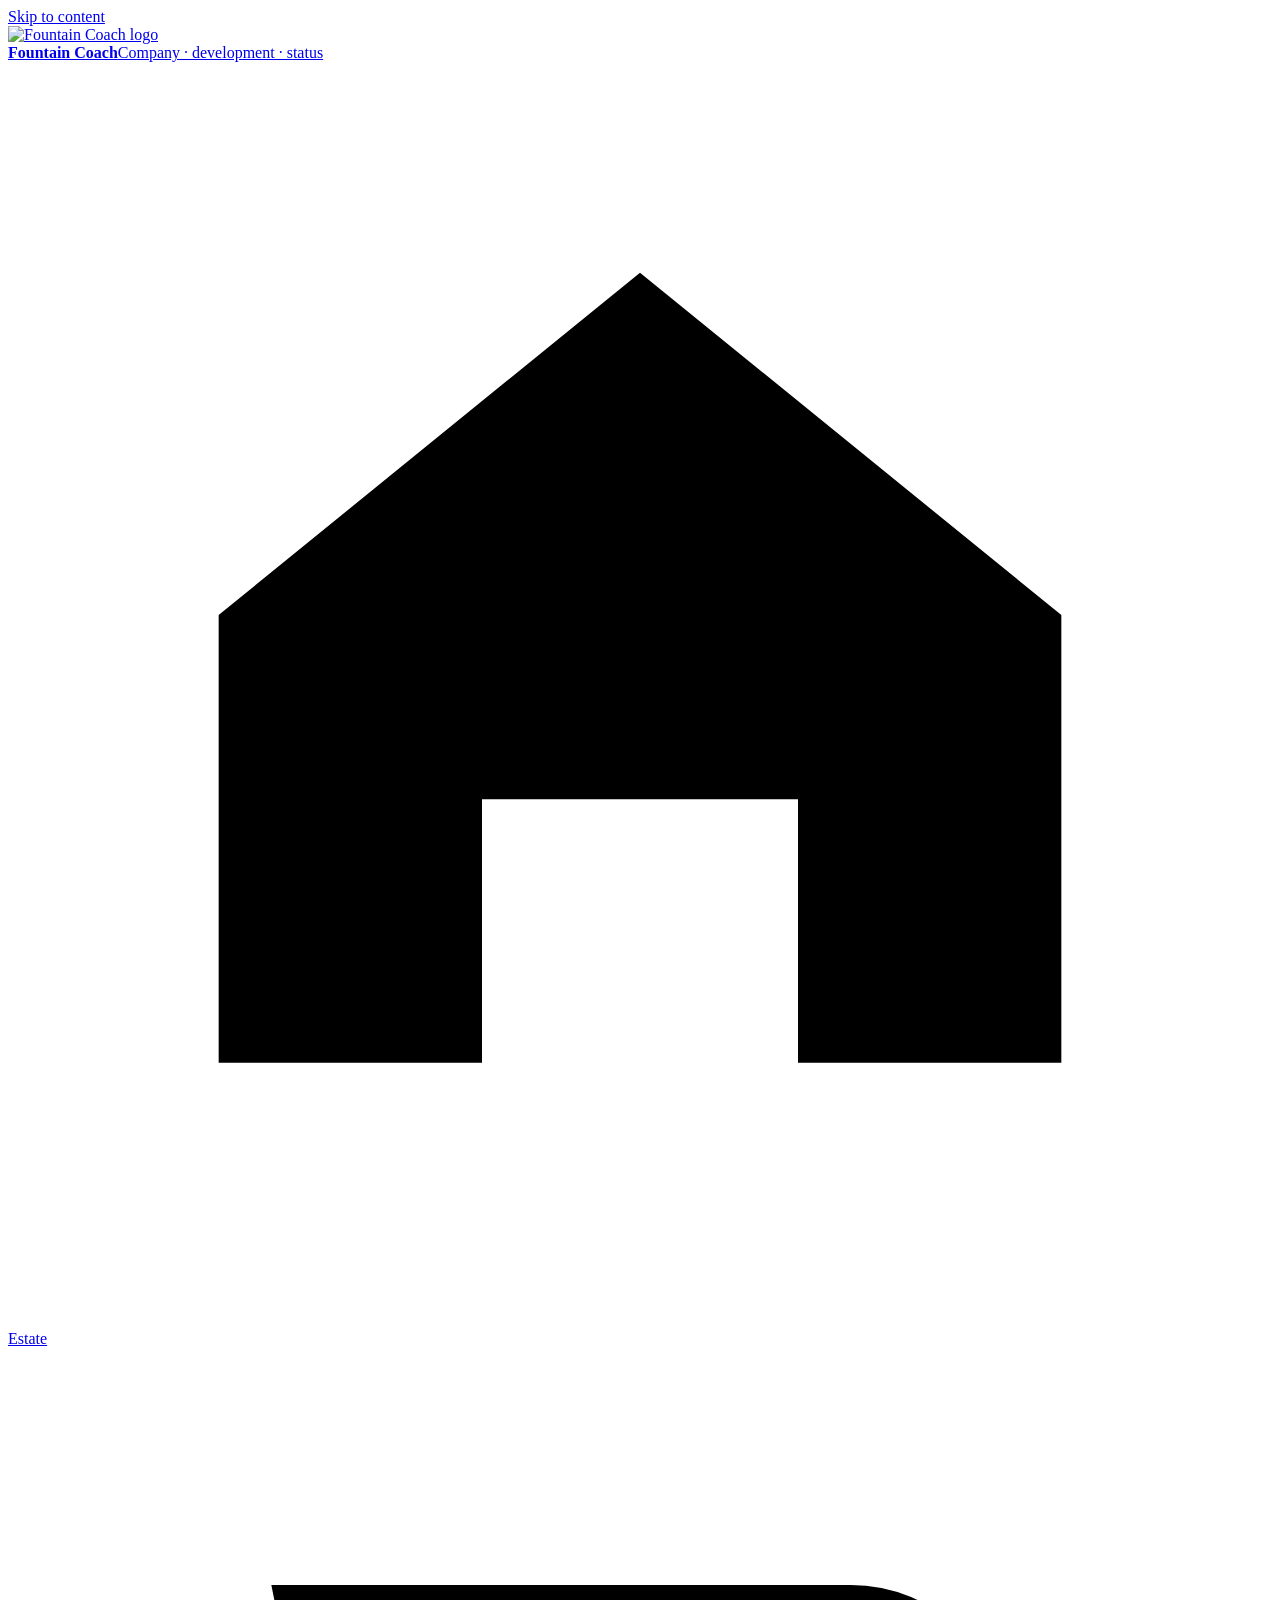
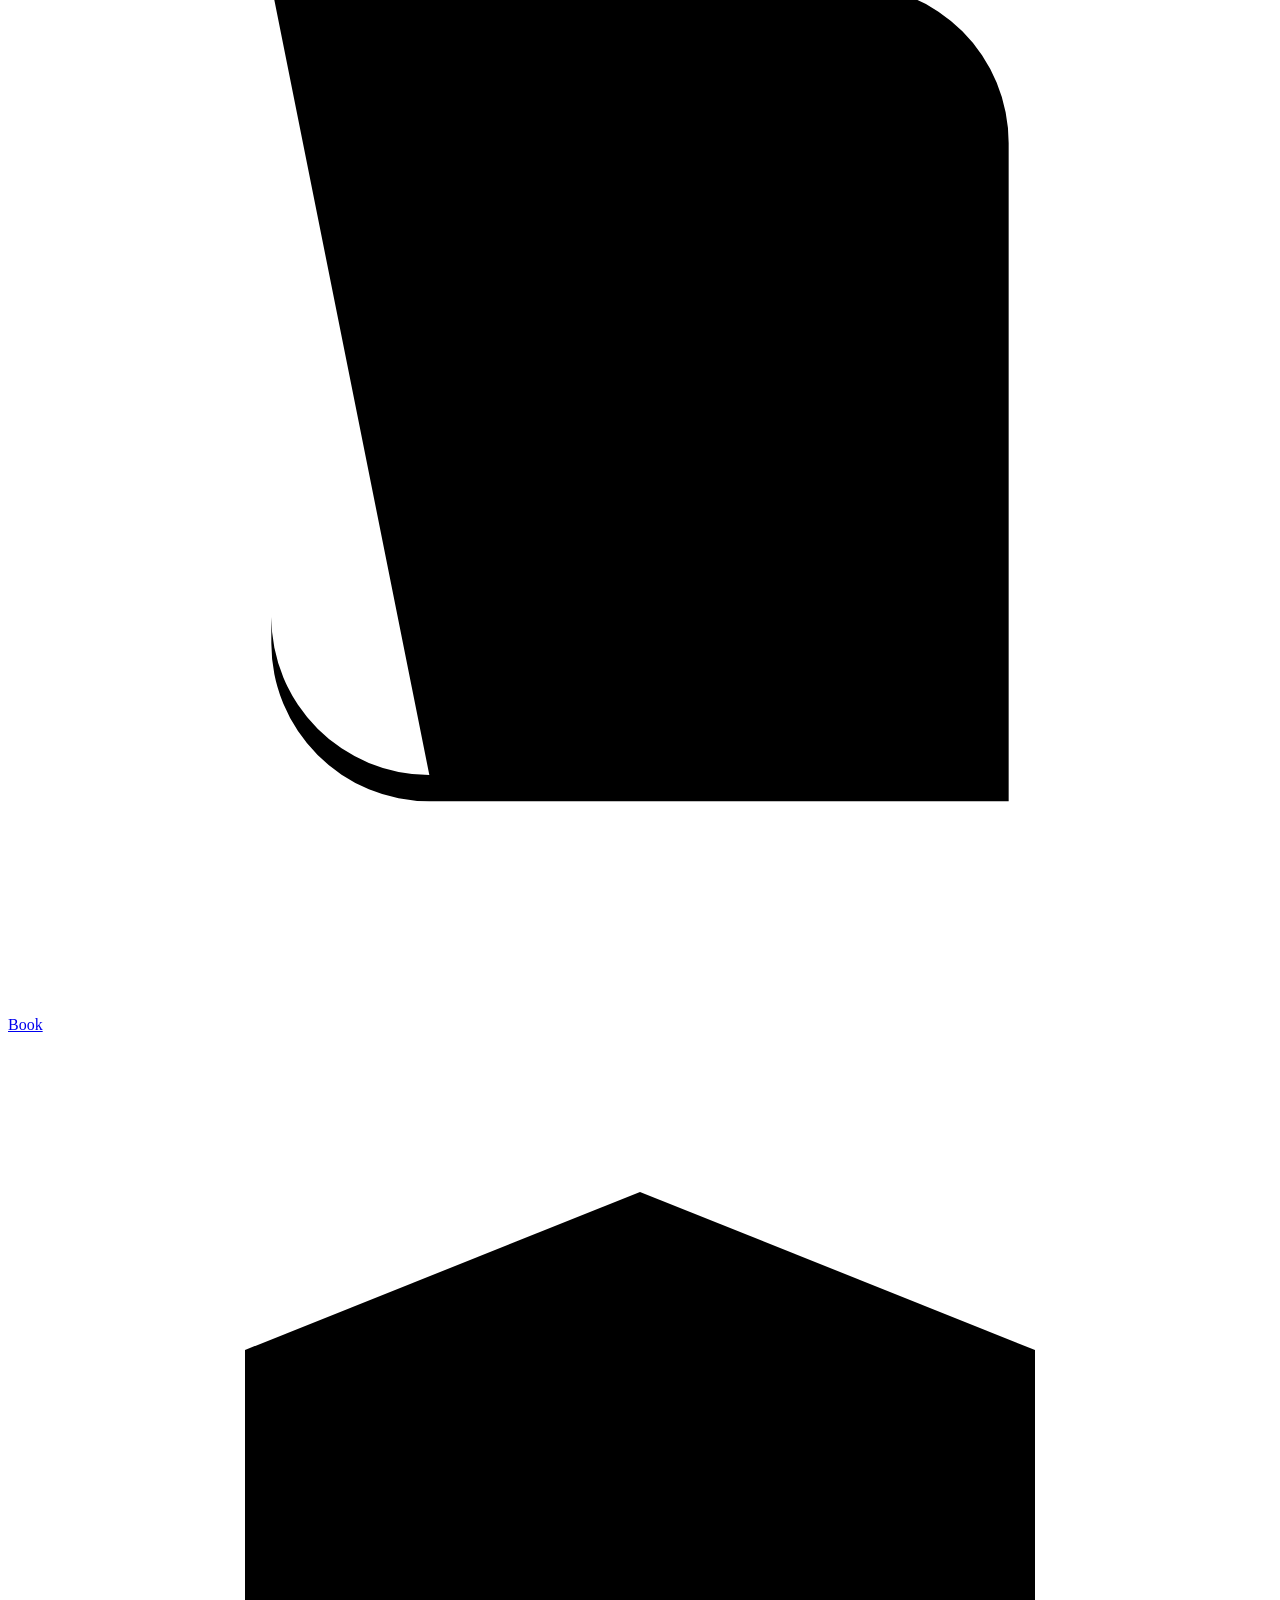
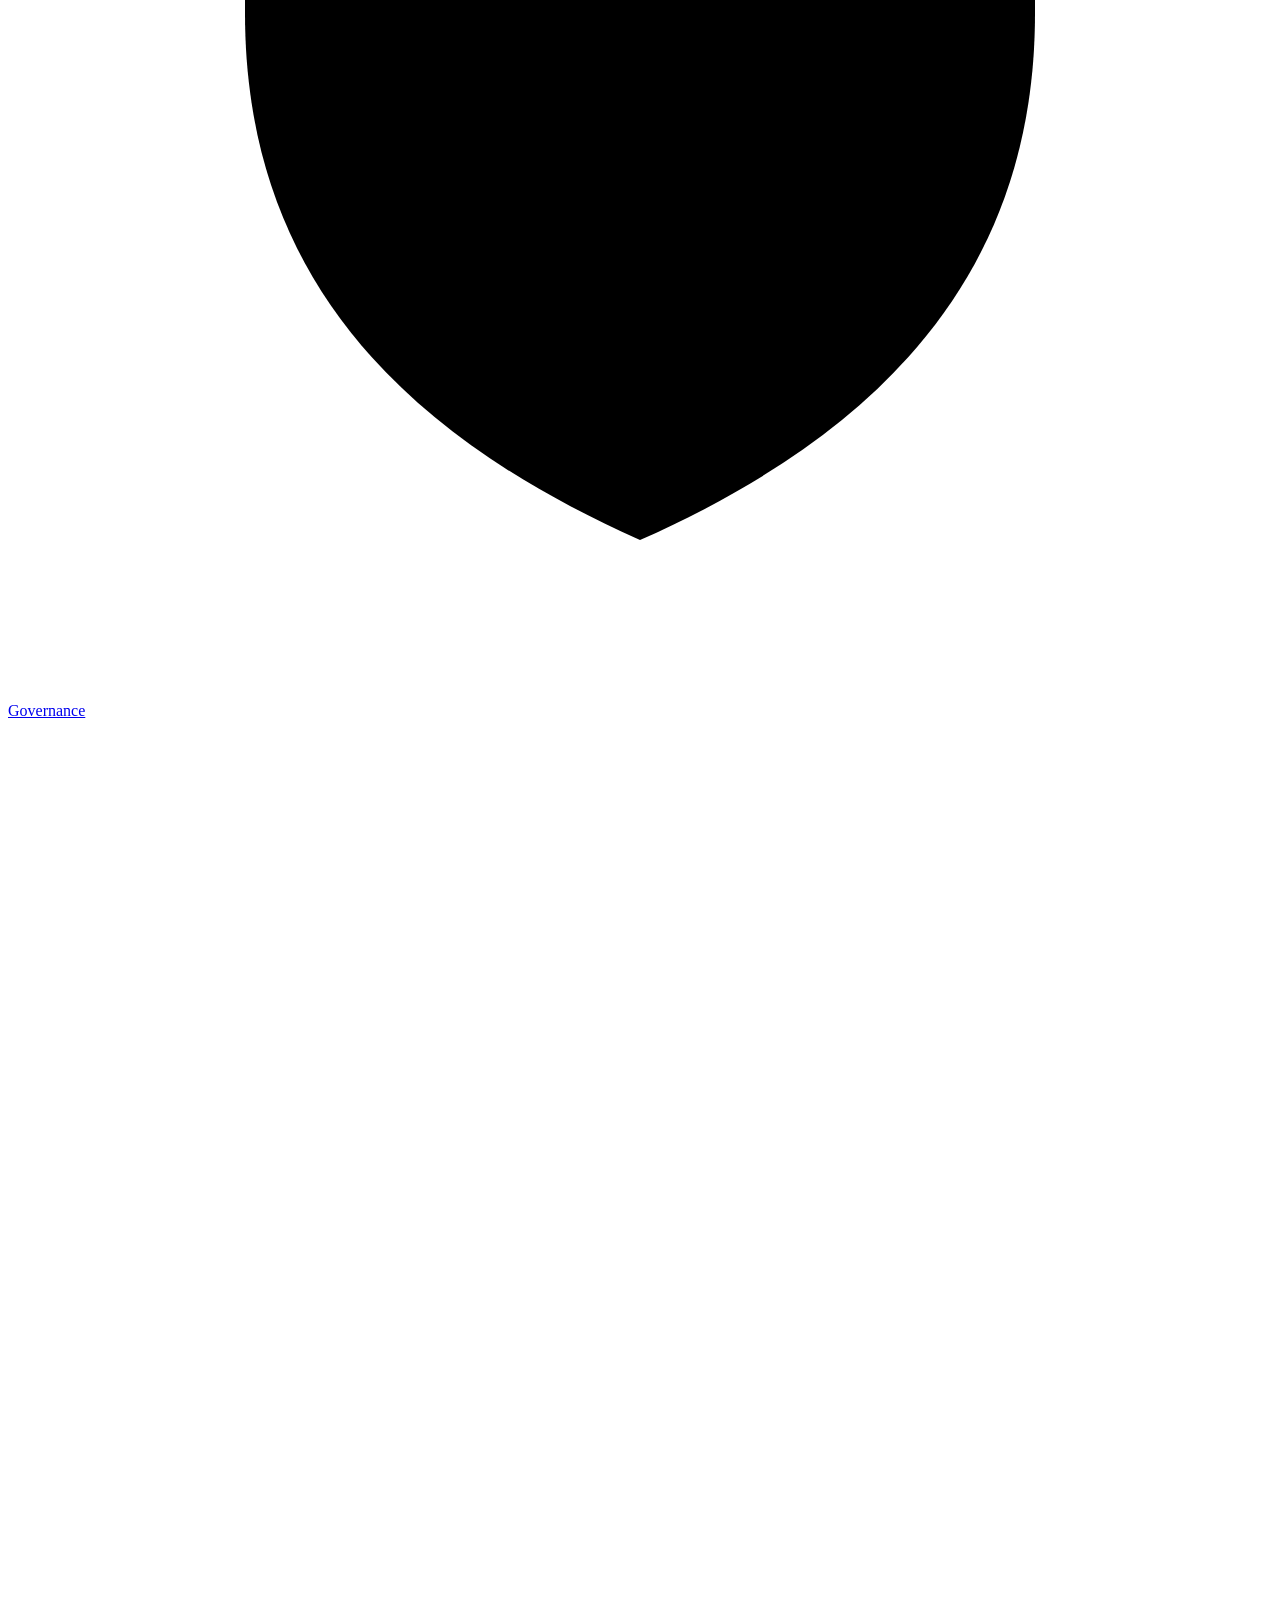
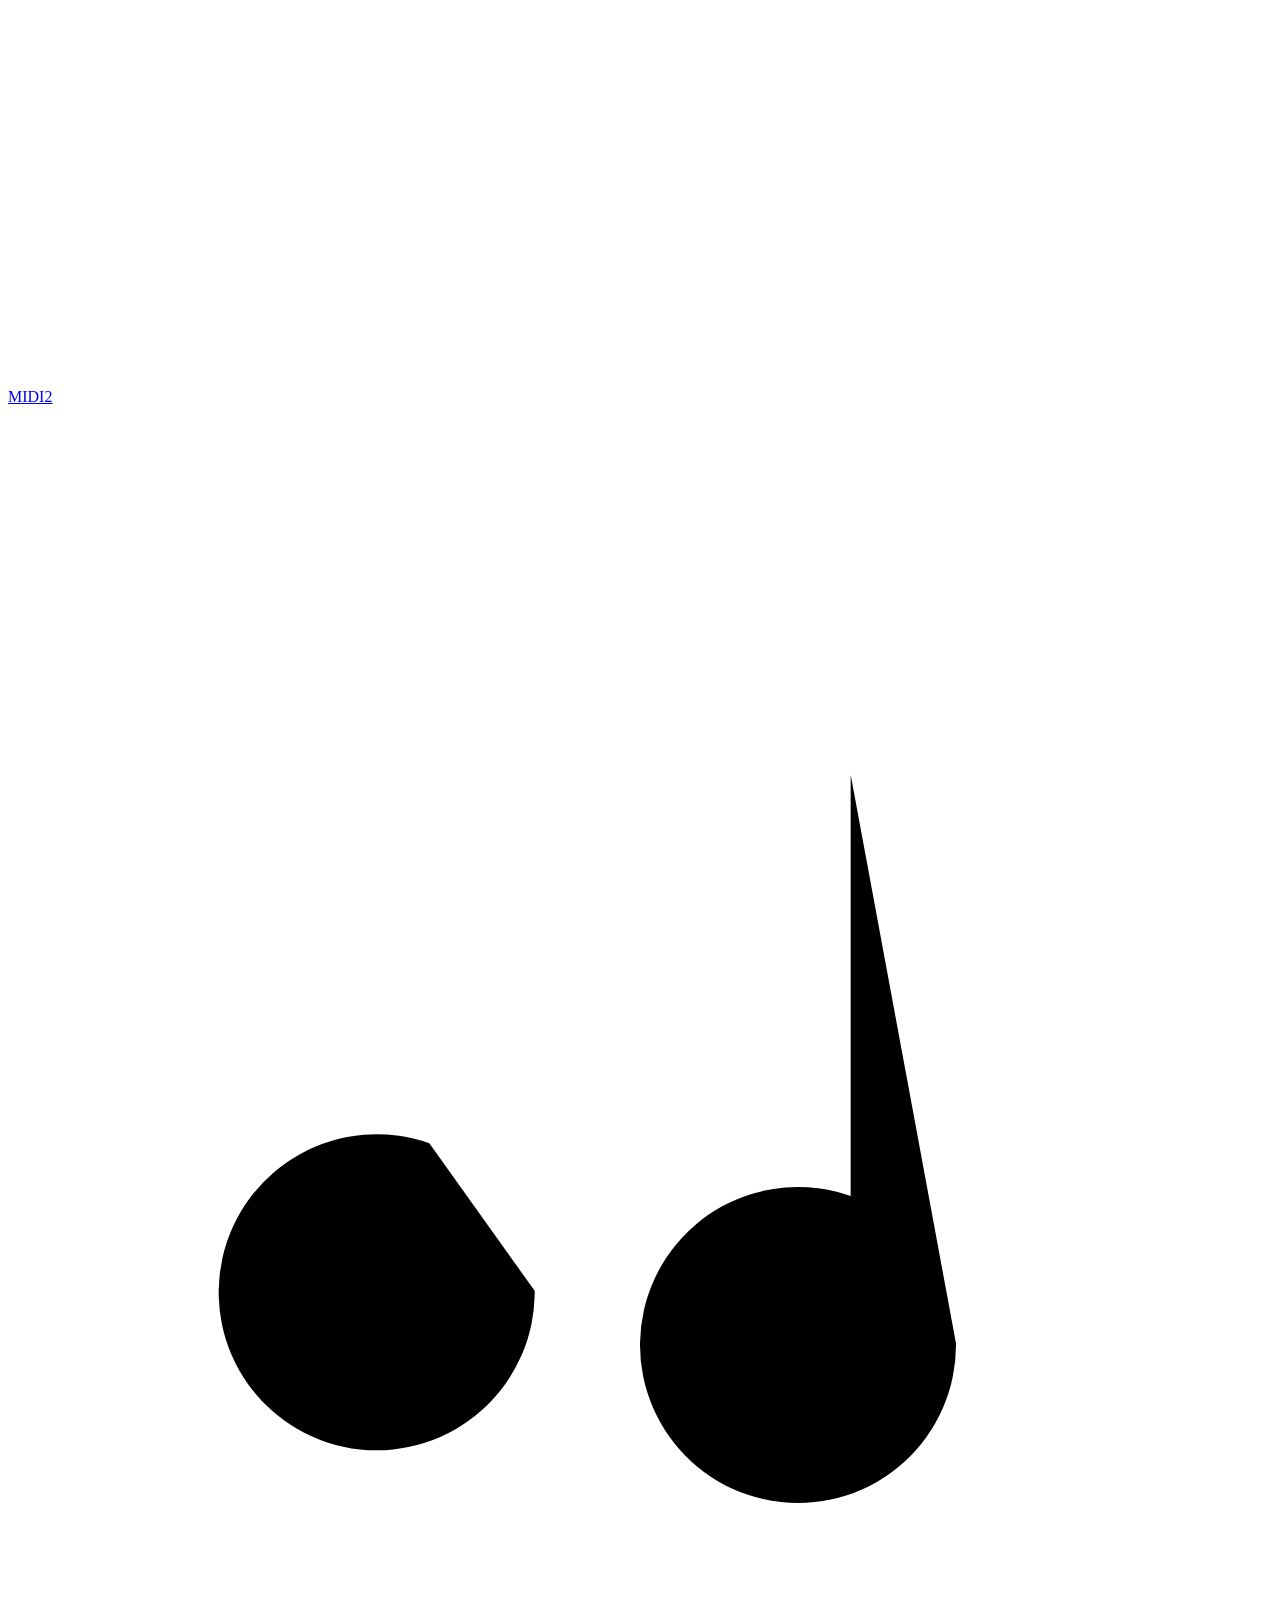
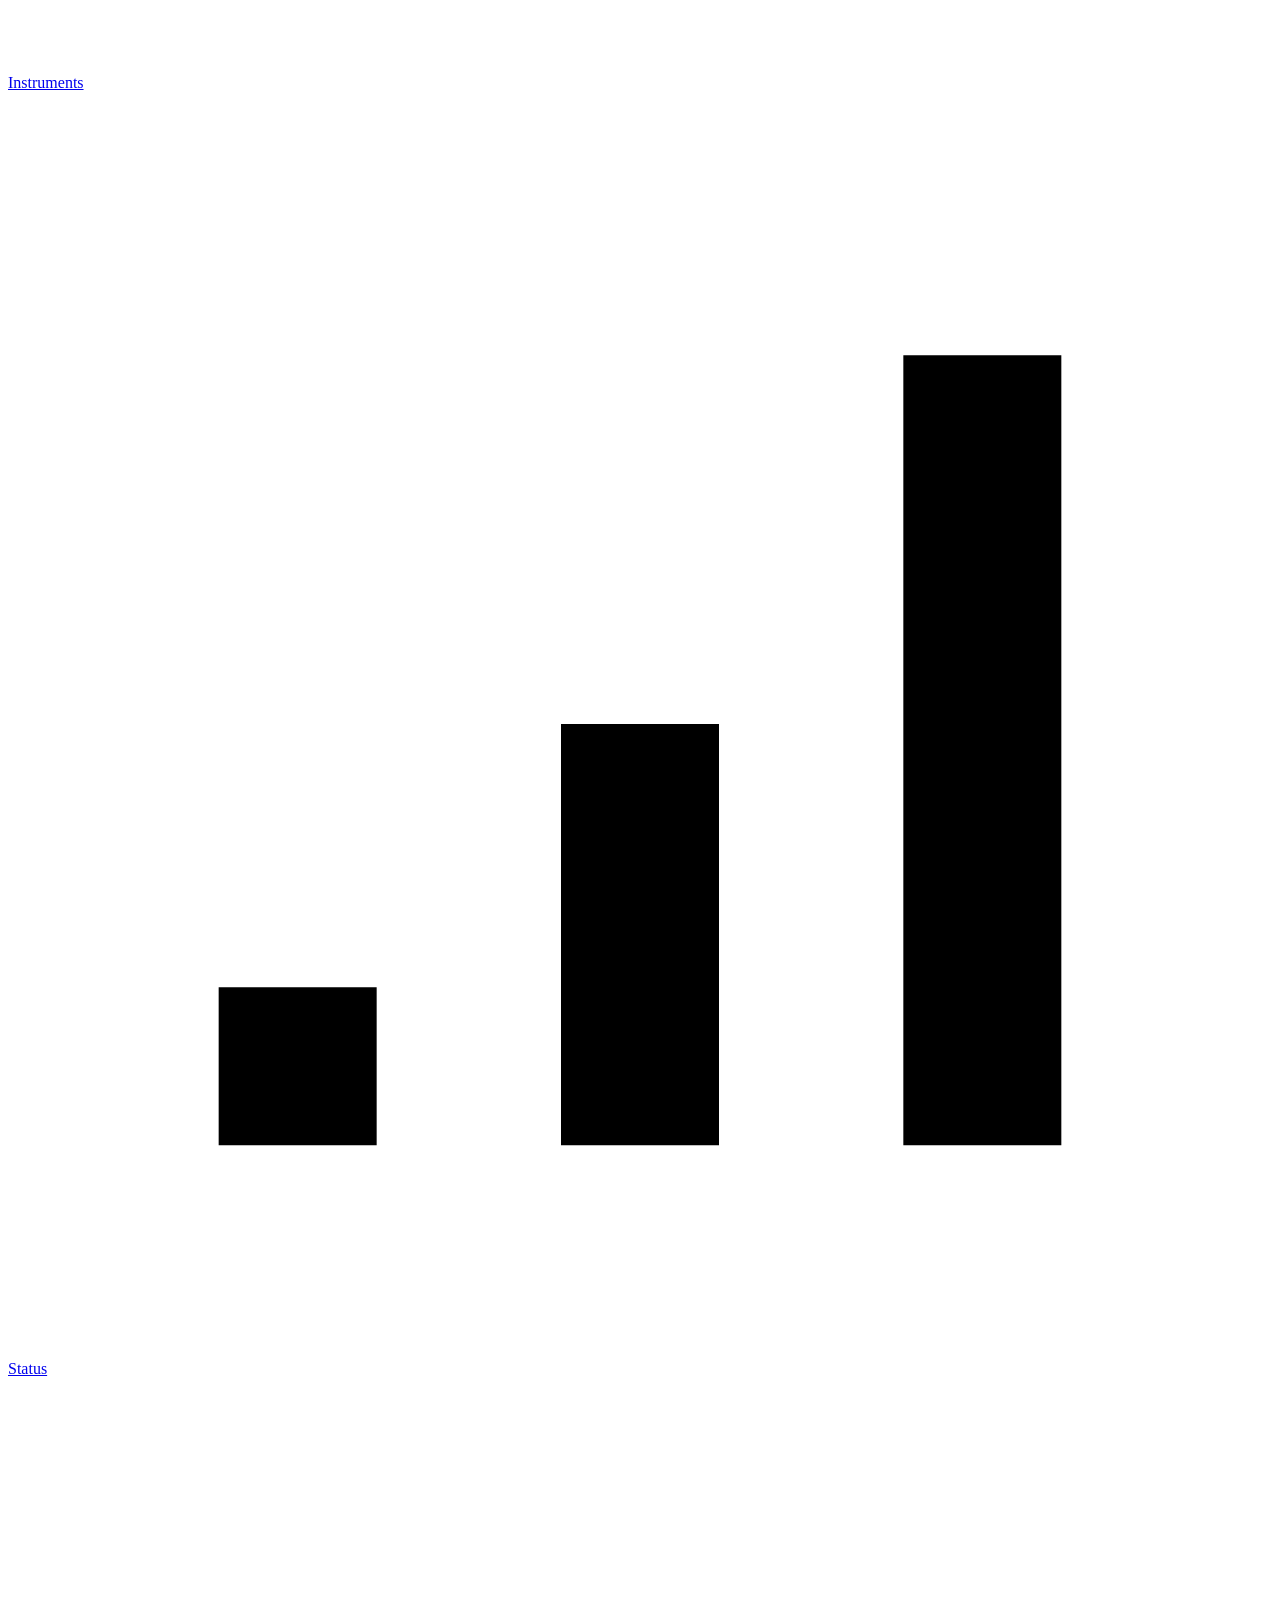
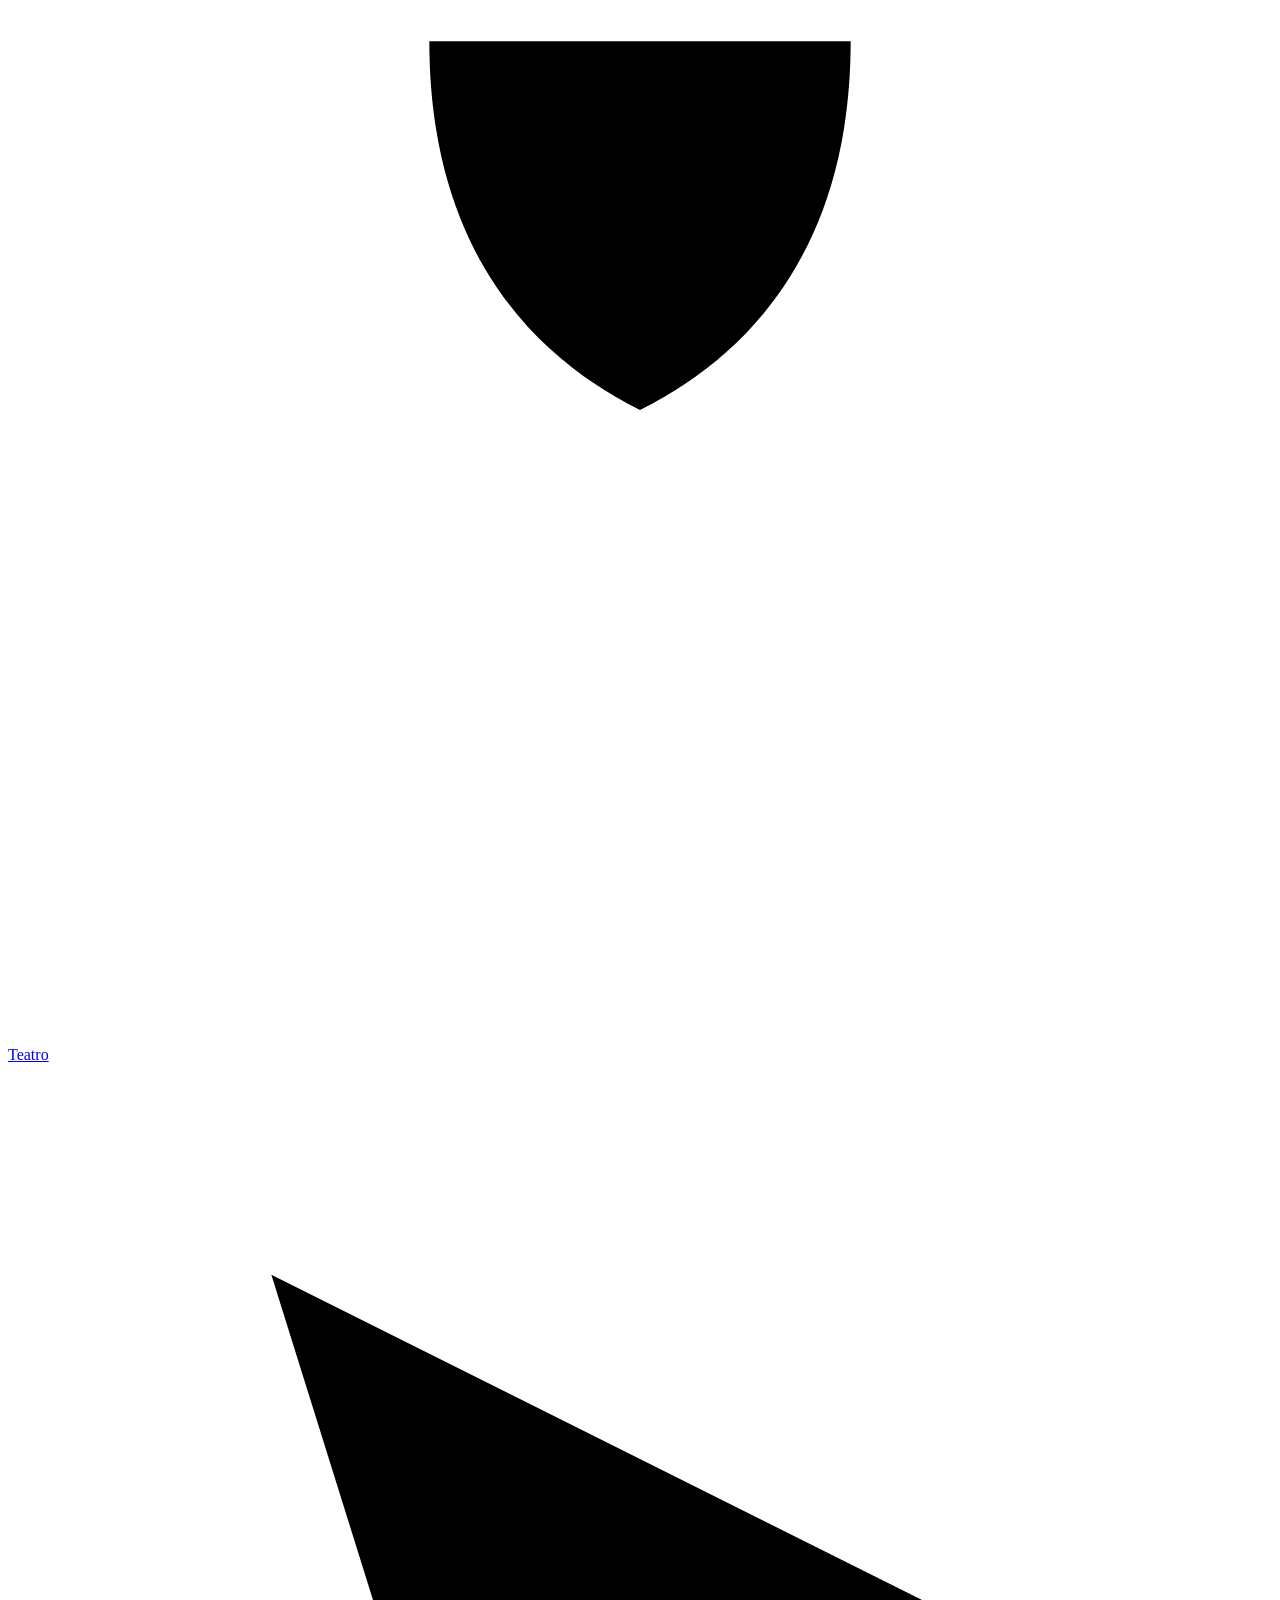
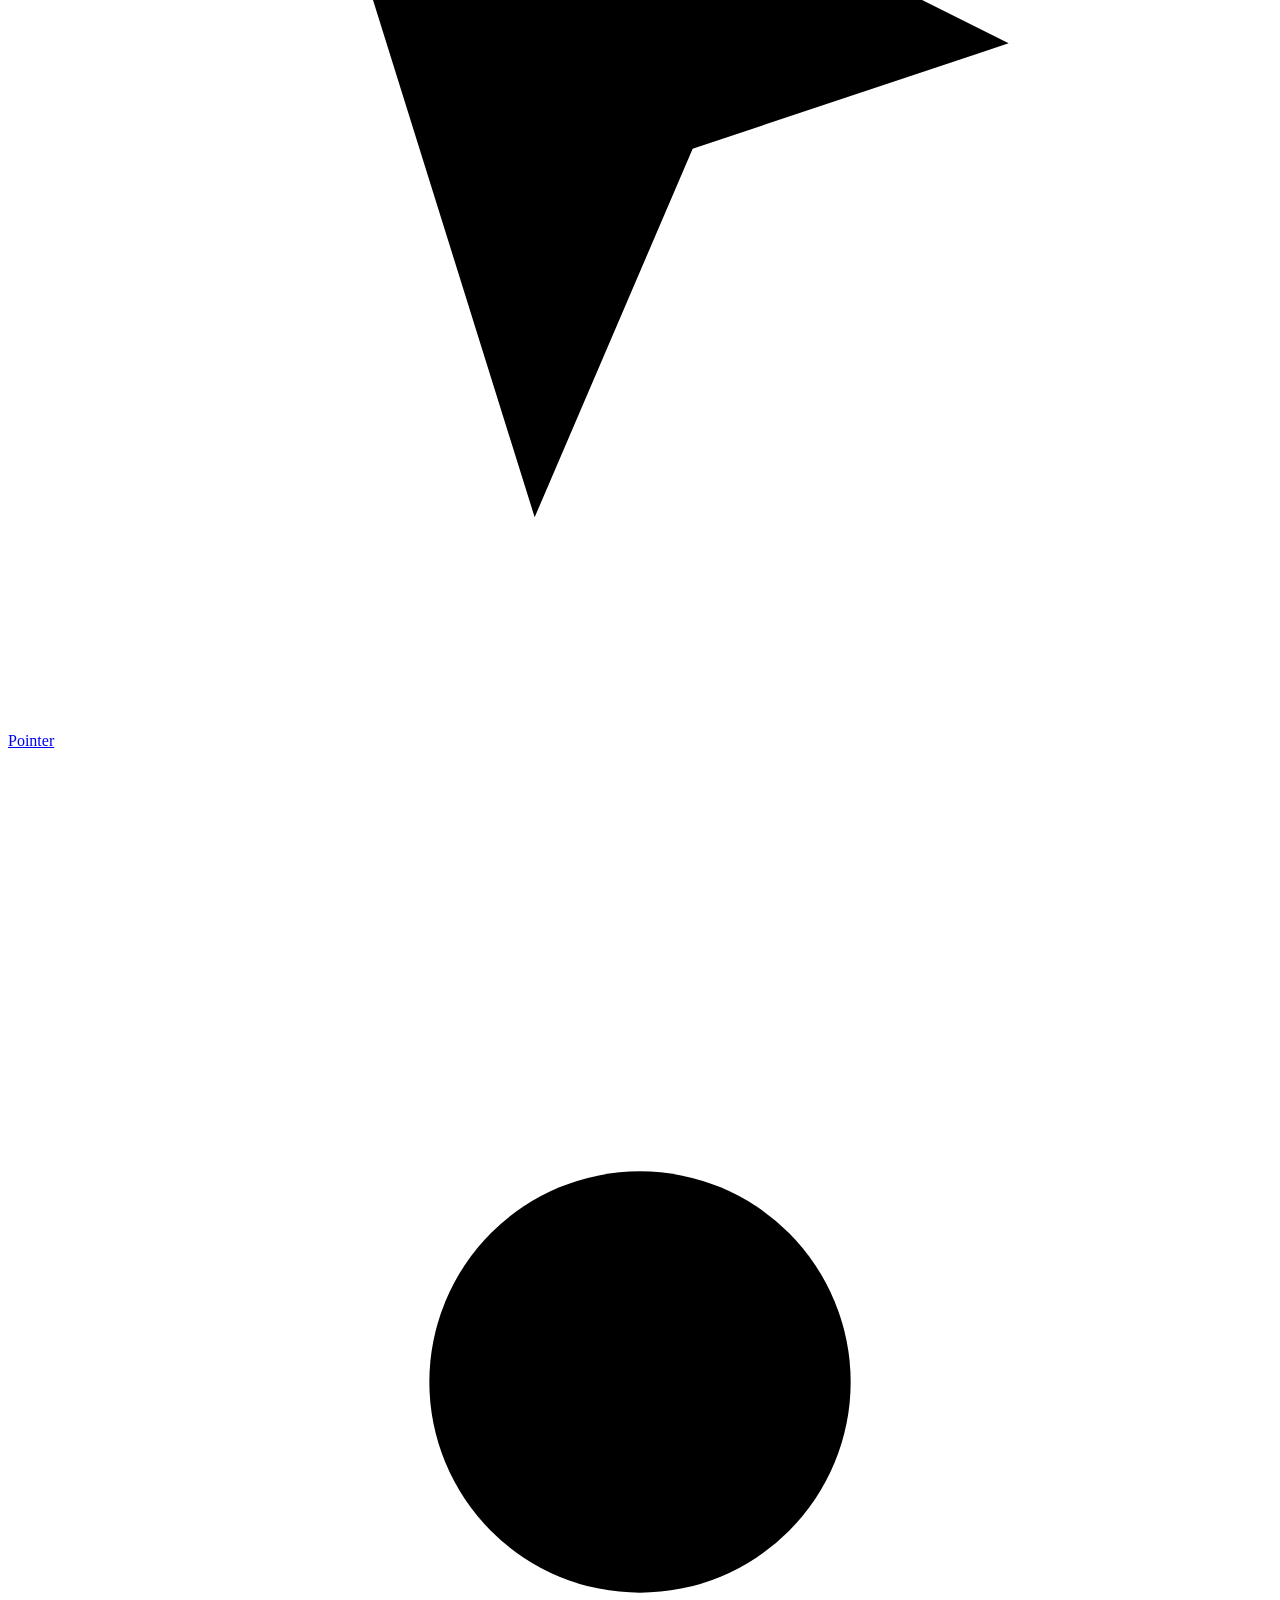
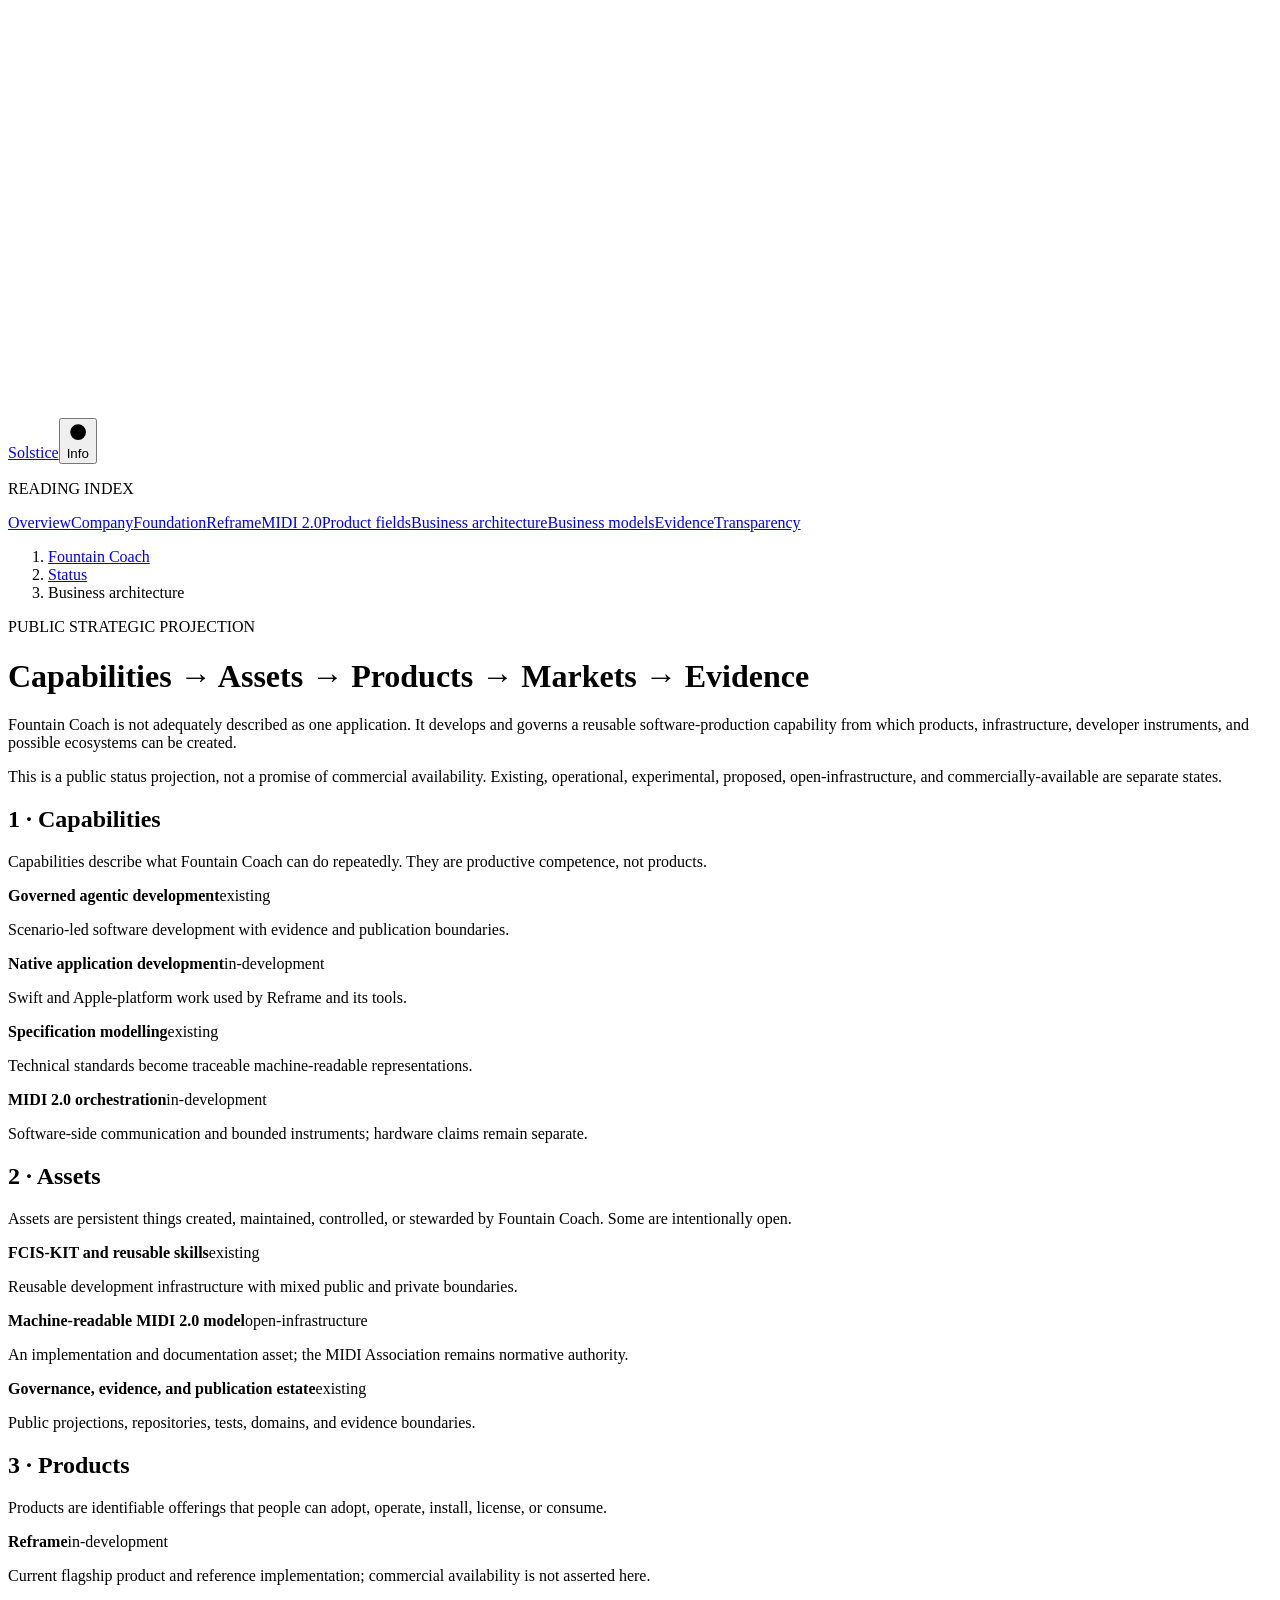
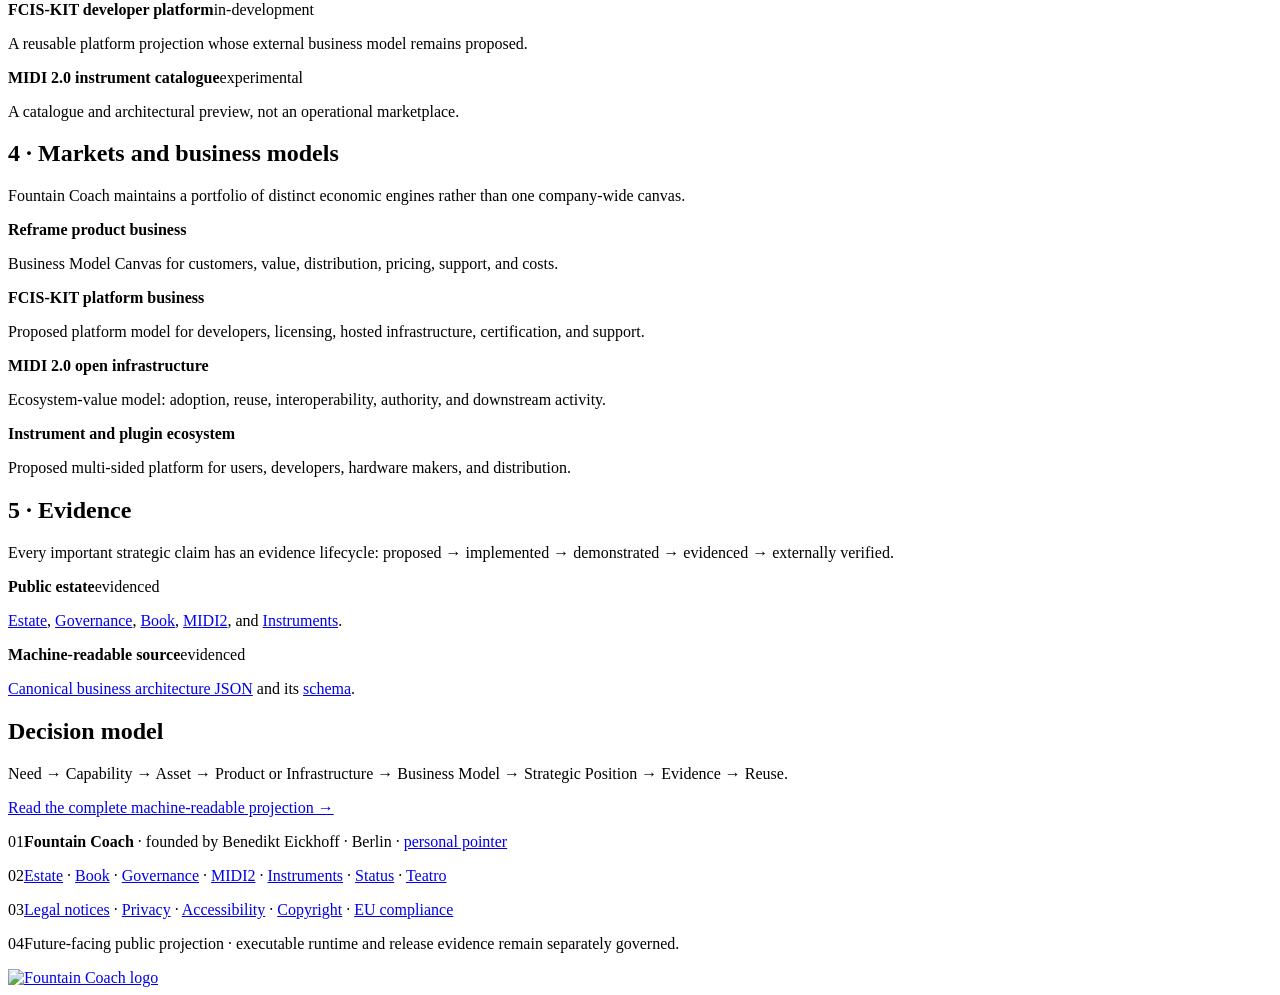
==== site/business-architecture/index.html @ 941cd20b "feat(status): admit complete live-exact public domain edition" ====
<!doctype html><html lang="en"><head><meta charset="utf-8"><meta name="viewport" content="width=device-width,initial-scale=1"><meta name="color-scheme" content="light dark"><meta name="publisher" content="Fountain Coach"><meta name="fountain:publication-role" content="company and legal context"><meta name="fountain:publication-state" content="published public projection"><meta property="og:image" content="https://status.fountain.coach/assets/status-screenplay-plate.svg"><meta property="og:image:alt" content="Fountain Coach logo"><meta property="og:image:width" content="1200"><meta property="og:image:height" content="630"><meta name="twitter:image" content="https://status.fountain.coach/assets/status-screenplay-plate.svg"><title>Business architecture · Fountain Coach</title><meta name="description" content="English strategic business architecture of Fountain Coach."><link rel="canonical" href="https://status.fountain.coach/business-architecture/"><link rel="stylesheet" href="/assets/status.css">  <link rel="stylesheet" href="/assets/estate-core.css">
  <script src="/assets/estate-core.js" defer></script>
</head><body><a class="skip-link" href="#main">Skip to content</a><header class="site-header"><a class="brand" href="/"><img src="/assets/fountain-coach-logo-transparent.png" alt="Fountain Coach logo" class="brand-logo"><div><strong>Fountain Coach</strong><span>Company · development · status</span></div></a><nav class="estate-nav" aria-label="Fountain Coach publication estate"><a class="estate-icon" data-estate-id="estate" href="https://fountain.coach/" aria-label="Estate"><svg viewBox="0 0 24 24" class="estate-symbol" data-icon-variant="outline-regular-medium" aria-hidden="true"><path d="M4 10.5 12 4l8 6.5v8.5h-5v-5H9v5H4z"/></svg><span>Estate</span></a><a class="estate-icon" data-estate-id="book" href="https://book.fountain.coach/" aria-label="Book"><svg viewBox="0 0 24 24" class="estate-symbol" data-icon-variant="outline-regular-medium" aria-hidden="true"><path d="M5 4.5h11a3 3 0 0 1 3 3V20H8a3 3 0 0 1-3-3V4.5Zm0 0v12a3 3 0 0 0 3 3"/></svg><span>Book</span></a><a class="estate-icon" data-estate-id="governance" href="https://governance.fountain.coach/" aria-label="Governance"><svg viewBox="0 0 24 24" class="estate-symbol" data-icon-variant="outline-regular-medium" aria-hidden="true"><path d="M12 3 4.5 6v5c0 5 3 8 7.5 10 4.5-2 7.5-5 7.5-10V6L12 3Z"/></svg><span>Governance</span></a><a class="estate-icon" data-estate-id="midi2" href="https://midi2.fountain.coach/" aria-label="MIDI2"><svg viewBox="0 0 24 24" class="estate-symbol" data-icon-variant="outline-regular-medium" aria-hidden="true"><path d="M4 6h16M4 12h16M4 18h16M7 4v4m5 2v4m5 2v4"/></svg><span>MIDI2</span></a><a class="estate-icon" data-estate-id="instruments" href="https://instruments.fountain.coach/" aria-label="Instruments"><svg viewBox="0 0 24 24" class="estate-symbol" data-icon-variant="outline-regular-medium" aria-hidden="true"><path d="M8 4v10m0 0a3 3 0 1 0 2 2.8M8 7h8m0 0v8a3 3 0 1 0 2 2.8M16 7V4"/></svg><span>Instruments</span></a><a class="estate-icon" aria-current="page" data-estate-id="status" href="https://status.fountain.coach/" aria-label="Status"><svg viewBox="0 0 24 24" class="estate-symbol" data-icon-variant="outline-regular-medium" aria-hidden="true"><path d="M4 17h3v3H4zM10.5 12h3v8h-3zM17 5h3v15h-3z"/></svg><span>Status</span></a>
        <a class="estate-icon" data-estate-id="teatro" href="https://teatro.fountain.coach/" aria-label="Teatro"><svg viewBox="0 0 24 24" class="estate-symbol" data-icon-variant="outline-regular-medium" aria-hidden="true"><path d="M4 5h16M6 5v14m12-14v14M4 19h16M8 5c0 4 2 6 4 7 2-1 4-3 4-7"/></svg><span>Teatro</span></a><a class="estate-icon" data-estate-id="pointer" href="https://benedikt-eickhoff.de/" aria-label="Pointer"><svg viewBox="0 0 24 24" class="estate-symbol" data-icon-variant="outline-regular-medium" aria-hidden="true"><path d="m5 4 14 7-6 2-3 7L5 4Z"/></svg><span>Pointer</span></a><a class="estate-icon" data-estate-id="solstice" href="https://works.benedikt-eickhoff.de/solstice/" aria-label="Solstice — writing source"><svg viewBox="0 0 24 24" class="estate-symbol" data-icon-variant="outline-regular-medium" aria-hidden="true"><path d="M4 12h16M12 4v16M6.5 6.5l11 11m0-11-11 11"/><circle cx="12" cy="12" r="4"/></svg><span>Solstice</span></a><button type="button" class="estate-icon estate-info" aria-label="Info" title="Info" onclick="document.getElementById('footer').scrollIntoView({behavior:'smooth', block:'start'});"><svg viewBox="0 0 24 24" class="estate-symbol" data-icon-variant="outline-regular-medium" aria-hidden="true"><path d="M12 3.5a8.5 8.5 0 1 0 0 17 8.5 8.5 0 0 0 0-17Zm0 5v.1m0 2.4v5"/></svg><span>Info</span></button></nav></header><div class="site-layout"><aside class="site-rail"><p class="rail-label">READING INDEX</p><nav id="site-nav" aria-label="Main navigation"><a href="/">Overview</a><a href="/company/">Company</a><a href="/foundation/">Foundation</a><a href="/reframe/">Reframe</a><a href="/midi2/">MIDI 2.0</a><a href="/product-fields/">Product fields</a><a class="active" aria-current="page" href="/business-architecture/">Business architecture</a><a href="/business-model/">Business models</a><a href="/evidence/">Evidence</a><a href="/transparency/">Transparency</a></nav></aside><main id="main" class="page architecture-page screenplay-page"><nav class="breadcrumbs" aria-label="Breadcrumb"><ol><li><a href="/">Fountain Coach</a></li><li><a href="/">Status</a></li><li aria-current="page">Business architecture</li></ol></nav><p class="eyebrow">PUBLIC STRATEGIC PROJECTION</p><h1>Capabilities → Assets → Products → Markets → Evidence</h1><p class="lede">Fountain Coach is not adequately described as one application. It develops and governs a reusable software-production capability from which products, infrastructure, developer instruments, and possible ecosystems can be created.</p><p class="architecture-note">This is a public status projection, not a promise of commercial availability. Existing, operational, experimental, proposed, open-infrastructure, and commercially-available are separate states.</p><section><h2>1 · Capabilities</h2><p class="section-intro">Capabilities describe what Fountain Coach can do repeatedly. They are productive competence, not products.</p><div class="architecture-grid"><div class="architecture-card"><strong>Governed agentic development</strong><span class="state-label">existing</span><p>Scenario-led software development with evidence and publication boundaries.</p></div><div class="architecture-card"><strong>Native application development</strong><span class="state-label">in-development</span><p>Swift and Apple-platform work used by Reframe and its tools.</p></div><div class="architecture-card"><strong>Specification modelling</strong><span class="state-label">existing</span><p>Technical standards become traceable machine-readable representations.</p></div><div class="architecture-card"><strong>MIDI 2.0 orchestration</strong><span class="state-label">in-development</span><p>Software-side communication and bounded instruments; hardware claims remain separate.</p></div></div></section><section><h2>2 · Assets</h2><p class="section-intro">Assets are persistent things created, maintained, controlled, or stewarded by Fountain Coach. Some are intentionally open.</p><div class="architecture-grid"><div class="architecture-card"><strong>FCIS-KIT and reusable skills</strong><span class="state-label">existing</span><p>Reusable development infrastructure with mixed public and private boundaries.</p></div><div class="architecture-card"><strong>Machine-readable MIDI 2.0 model</strong><span class="state-label">open-infrastructure</span><p>An implementation and documentation asset; the MIDI Association remains normative authority.</p></div><div class="architecture-card"><strong>Governance, evidence, and publication estate</strong><span class="state-label">existing</span><p>Public projections, repositories, tests, domains, and evidence boundaries.</p></div></div></section><section><h2>3 · Products</h2><p class="section-intro">Products are identifiable offerings that people can adopt, operate, install, license, or consume.</p><div class="architecture-grid"><div class="architecture-card"><strong>Reframe</strong><span class="state-label">in-development</span><p>Current flagship product and reference implementation; commercial availability is not asserted here.</p></div><div class="architecture-card"><strong>FCIS-KIT developer platform</strong><span class="state-label">in-development</span><p>A reusable platform projection whose external business model remains proposed.</p></div><div class="architecture-card"><strong>MIDI 2.0 instrument catalogue</strong><span class="state-label">experimental</span><p>A catalogue and architectural preview, not an operational marketplace.</p></div></div></section><section><h2>4 · Markets and business models</h2><p class="section-intro">Fountain Coach maintains a portfolio of distinct economic engines rather than one company-wide canvas.</p><div class="architecture-grid"><div class="architecture-card"><strong>Reframe product business</strong><p>Business Model Canvas for customers, value, distribution, pricing, support, and costs.</p></div><div class="architecture-card"><strong>FCIS-KIT platform business</strong><p>Proposed platform model for developers, licensing, hosted infrastructure, certification, and support.</p></div><div class="architecture-card"><strong>MIDI 2.0 open infrastructure</strong><p>Ecosystem-value model: adoption, reuse, interoperability, authority, and downstream activity.</p></div><div class="architecture-card"><strong>Instrument and plugin ecosystem</strong><p>Proposed multi-sided platform for users, developers, hardware makers, and distribution.</p></div></div></section><section><h2>5 · Evidence</h2><p class="section-intro">Every important strategic claim has an evidence lifecycle: proposed → implemented → demonstrated → evidenced → externally verified.</p><div class="architecture-grid"><div class="architecture-card"><strong>Public estate</strong><span class="state-label">evidenced</span><p><a href="https://fountain.coach/">Estate</a>, <a href="https://governance.fountain.coach/">Governance</a>, <a href="https://book.fountain.coach/">Book</a>, <a href="https://midi2.fountain.coach/">MIDI2</a>, and <a href="https://instruments.fountain.coach/">Instruments</a>.</p></div><div class="architecture-card"><strong>Machine-readable source</strong><span class="state-label">evidenced</span><p><a href="/business-architecture.json">Canonical business architecture JSON</a> and its <a href="/business-architecture.schema.json">schema</a>.</p></div></div></section><section><h2>Decision model</h2><p>Need → Capability → Asset → Product or Infrastructure → Business Model → Strategic Position → Evidence → Reuse.</p><p><a href="/business-architecture.json">Read the complete machine-readable projection →</a></p></section></main></div><footer id="footer" role="contentinfo" class="footer" data-footer-style="scientific-footnote"><div class="footer-footnotes"><p class="footer-footnote"><span class="footer-footnote-number">01</span><span><strong>Fountain Coach</strong> · founded by Benedikt Eickhoff · Berlin · <a href="https://benedikt-eickhoff.de/">personal pointer</a></span></p><p class="footer-footnote"><span class="footer-footnote-number">02</span><span><a href="https://fountain.coach/">Estate</a> · <a href="https://book.fountain.coach/">Book</a> · <a href="https://governance.fountain.coach/">Governance</a> · <a href="https://midi2.fountain.coach/">MIDI2</a> · <a href="https://instruments.fountain.coach/">Instruments</a> · <a href="https://status.fountain.coach/">Status</a> · <a href="https://teatro.fountain.coach/">Teatro</a></span></p><p class="footer-footnote"><span class="footer-footnote-number">03</span><span><a href="https://governance.fountain.coach/legal/">Legal notices</a> · <a href="https://governance.fountain.coach/privacy/">Privacy</a> · <a href="https://governance.fountain.coach/accessibility/">Accessibility</a> · <a href="https://governance.fountain.coach/copyright/">Copyright</a> · <a href="https://governance.fountain.coach/compliance/">EU compliance</a></span></p><p class="footer-footnote"><span class="footer-footnote-number">04</span><span>Future-facing public projection · executable runtime and release evidence remain separately governed.</span></p></div><a class="footer-mark" href="/" aria-label="Fountain Coach home"><img src="/assets/fountain-coach-logo-transparent.png" alt="Fountain Coach logo"></a></footer><script src="/assets/status.js?v=2026-08-22-screenplay" defer></script></body></html>
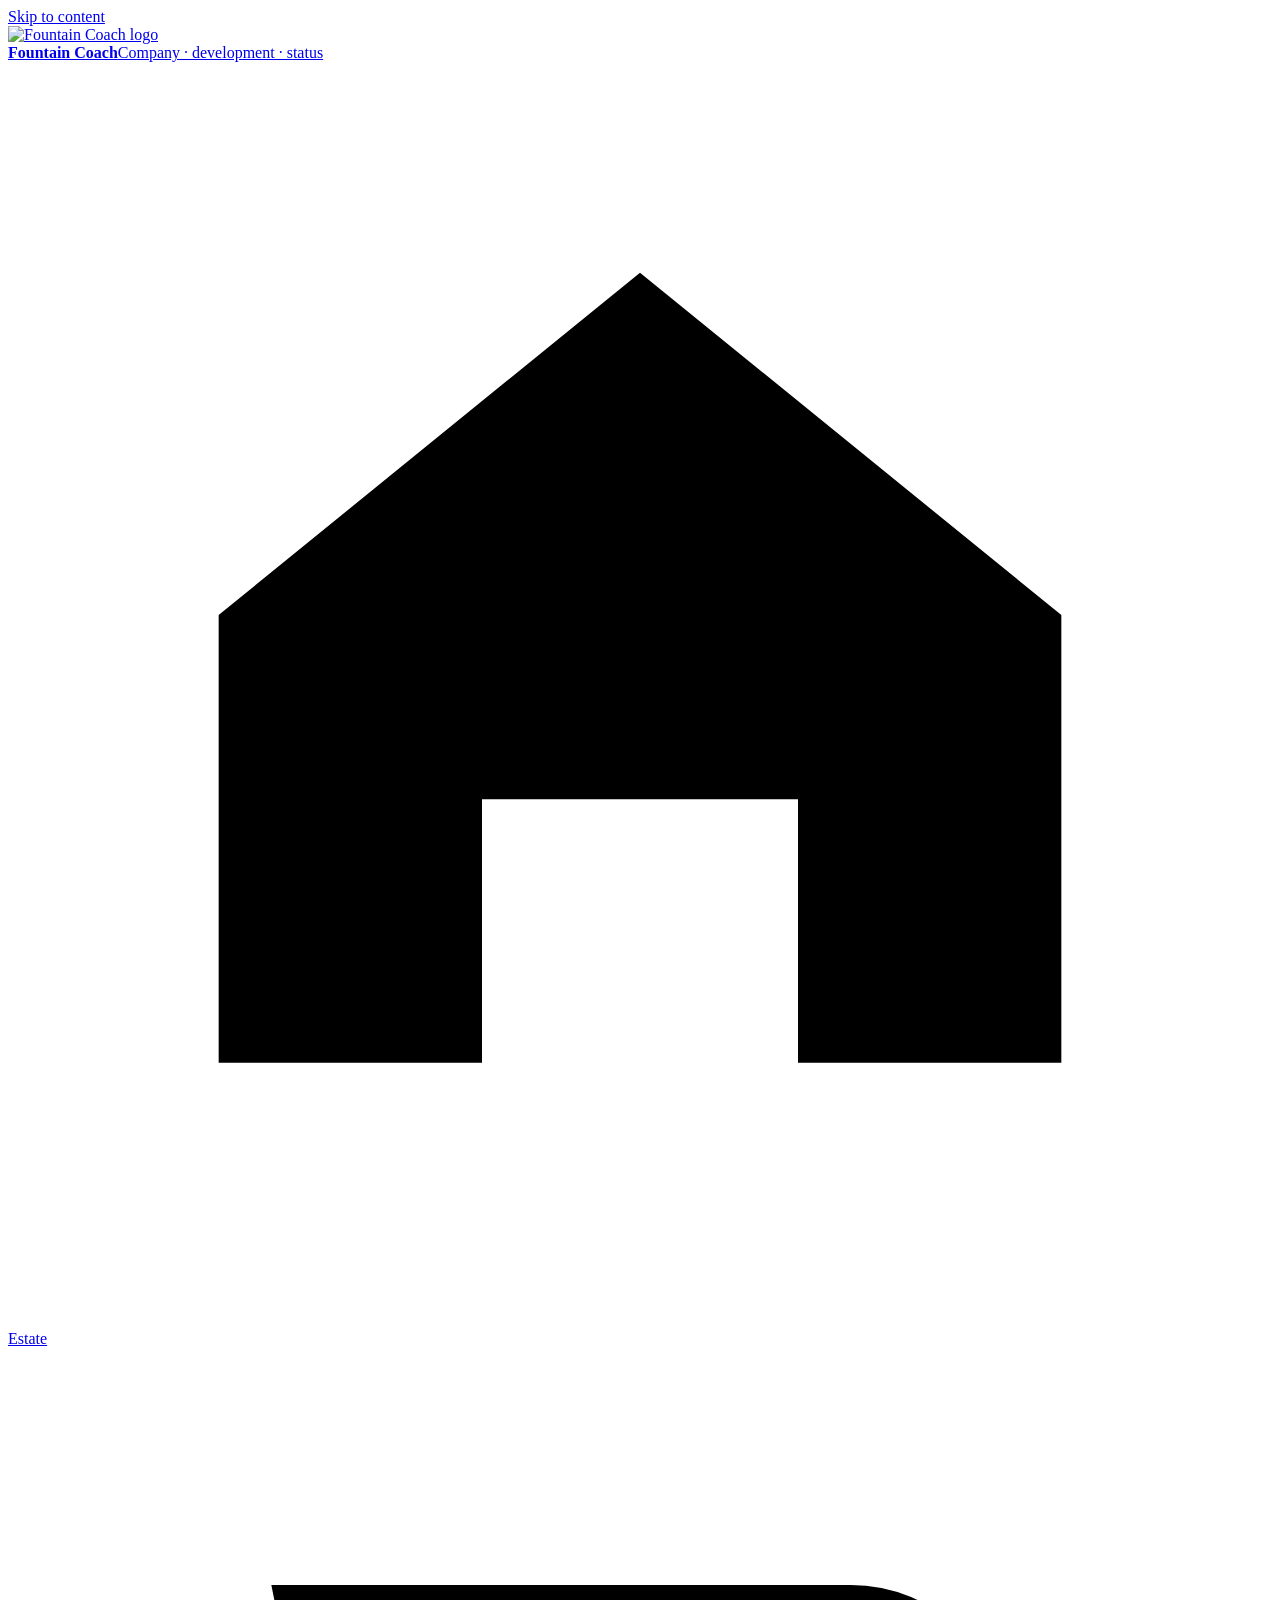
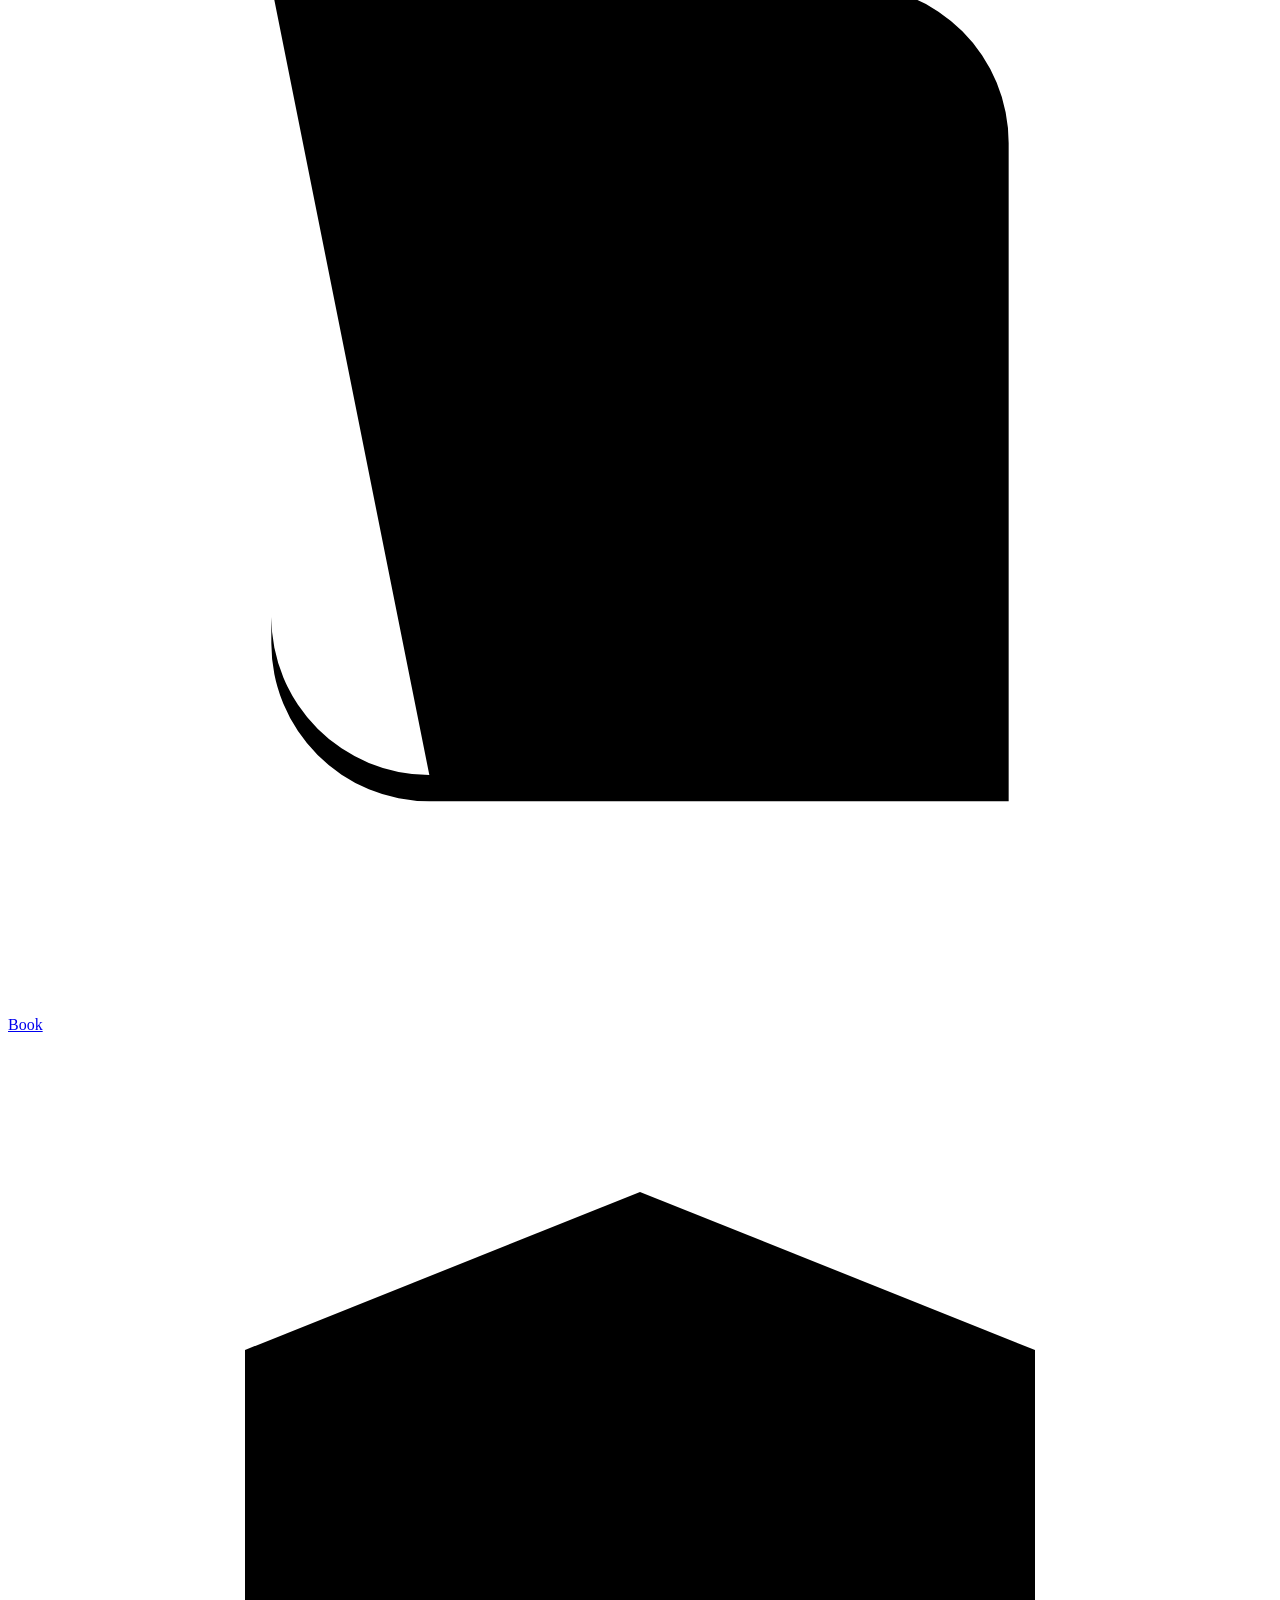
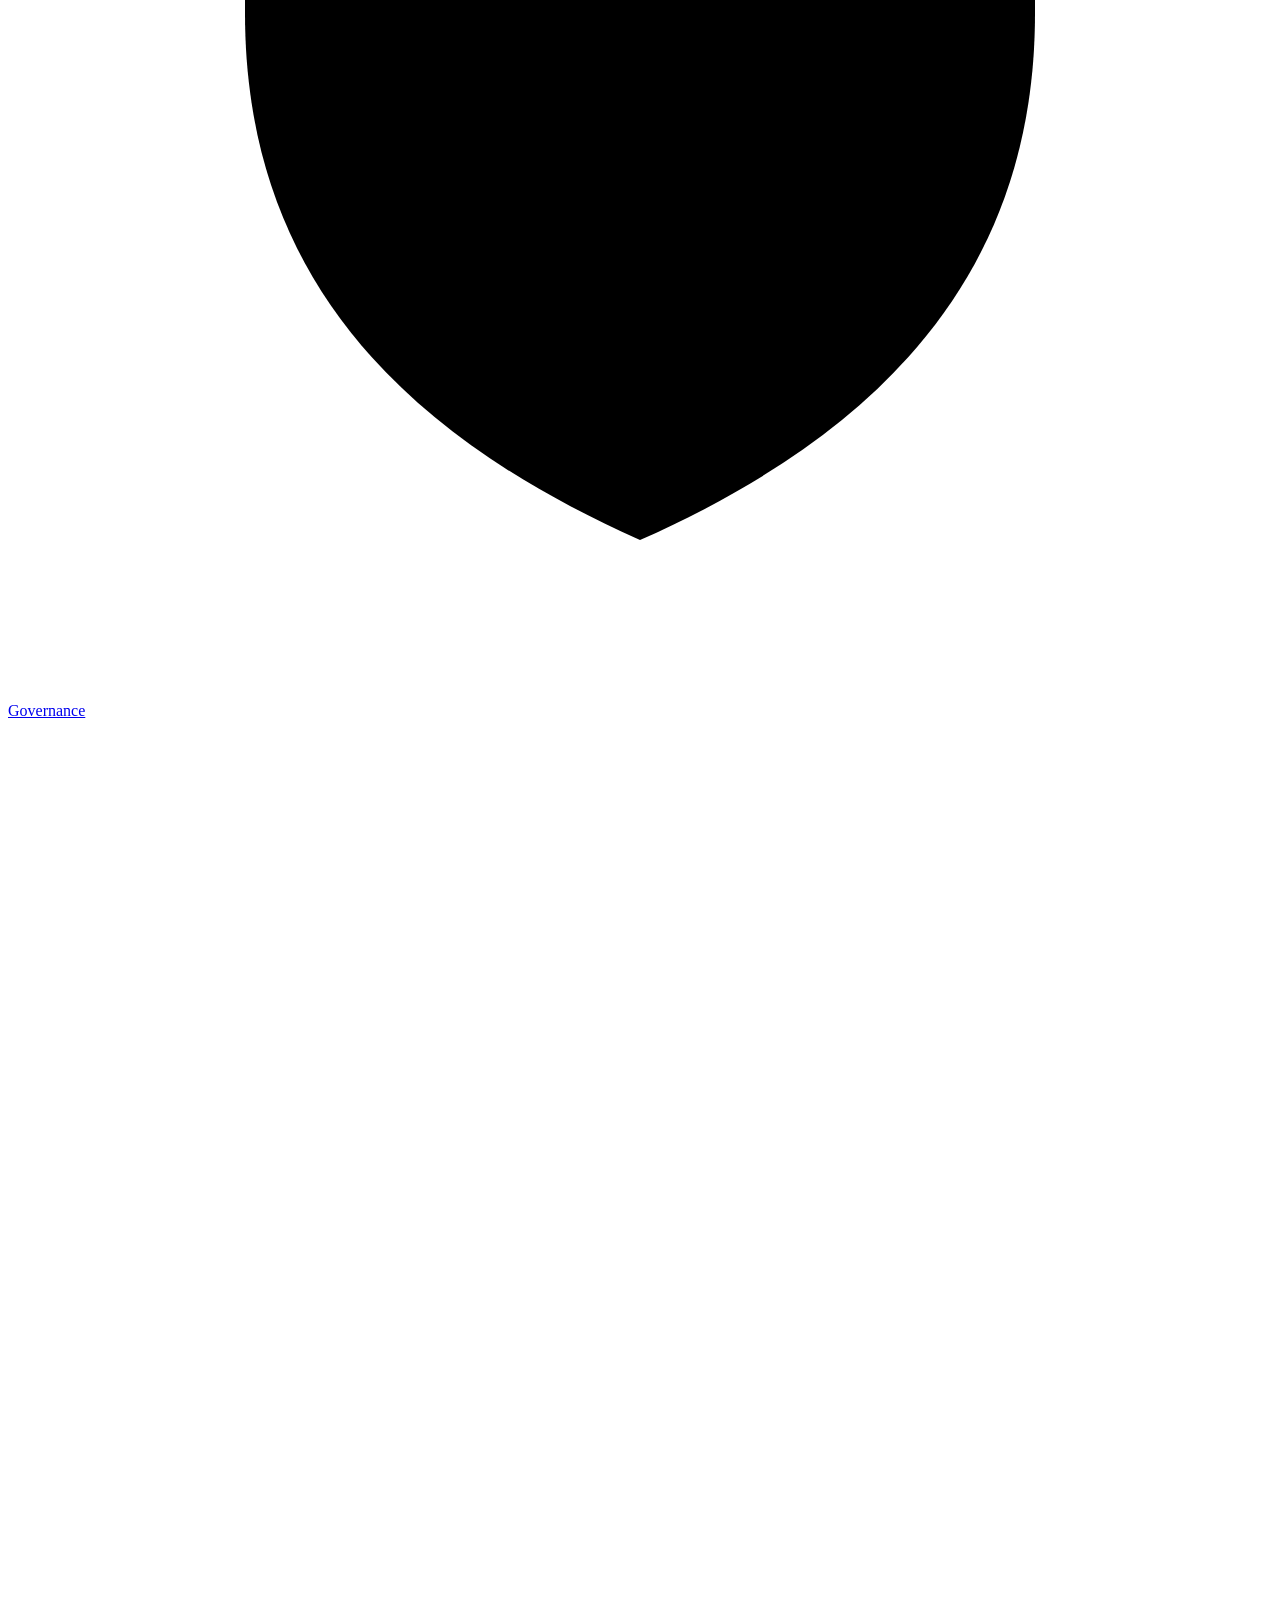
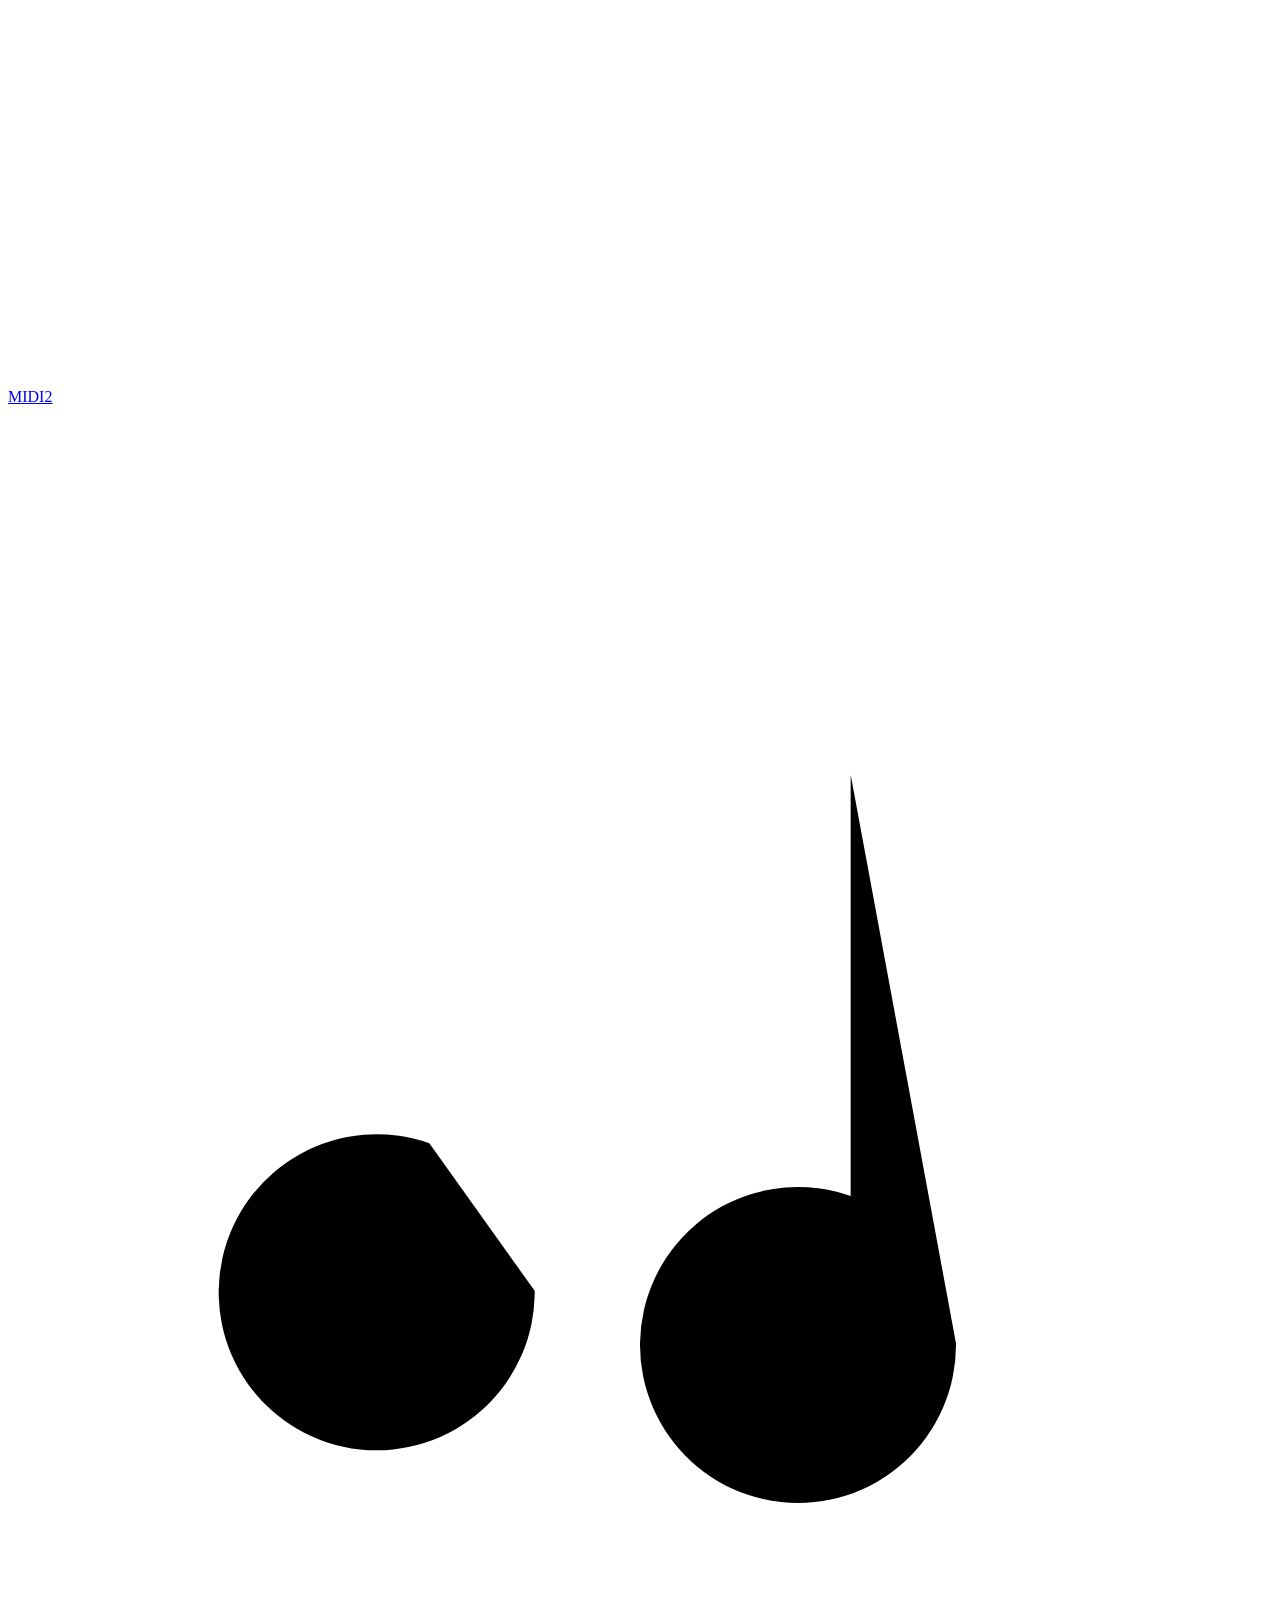
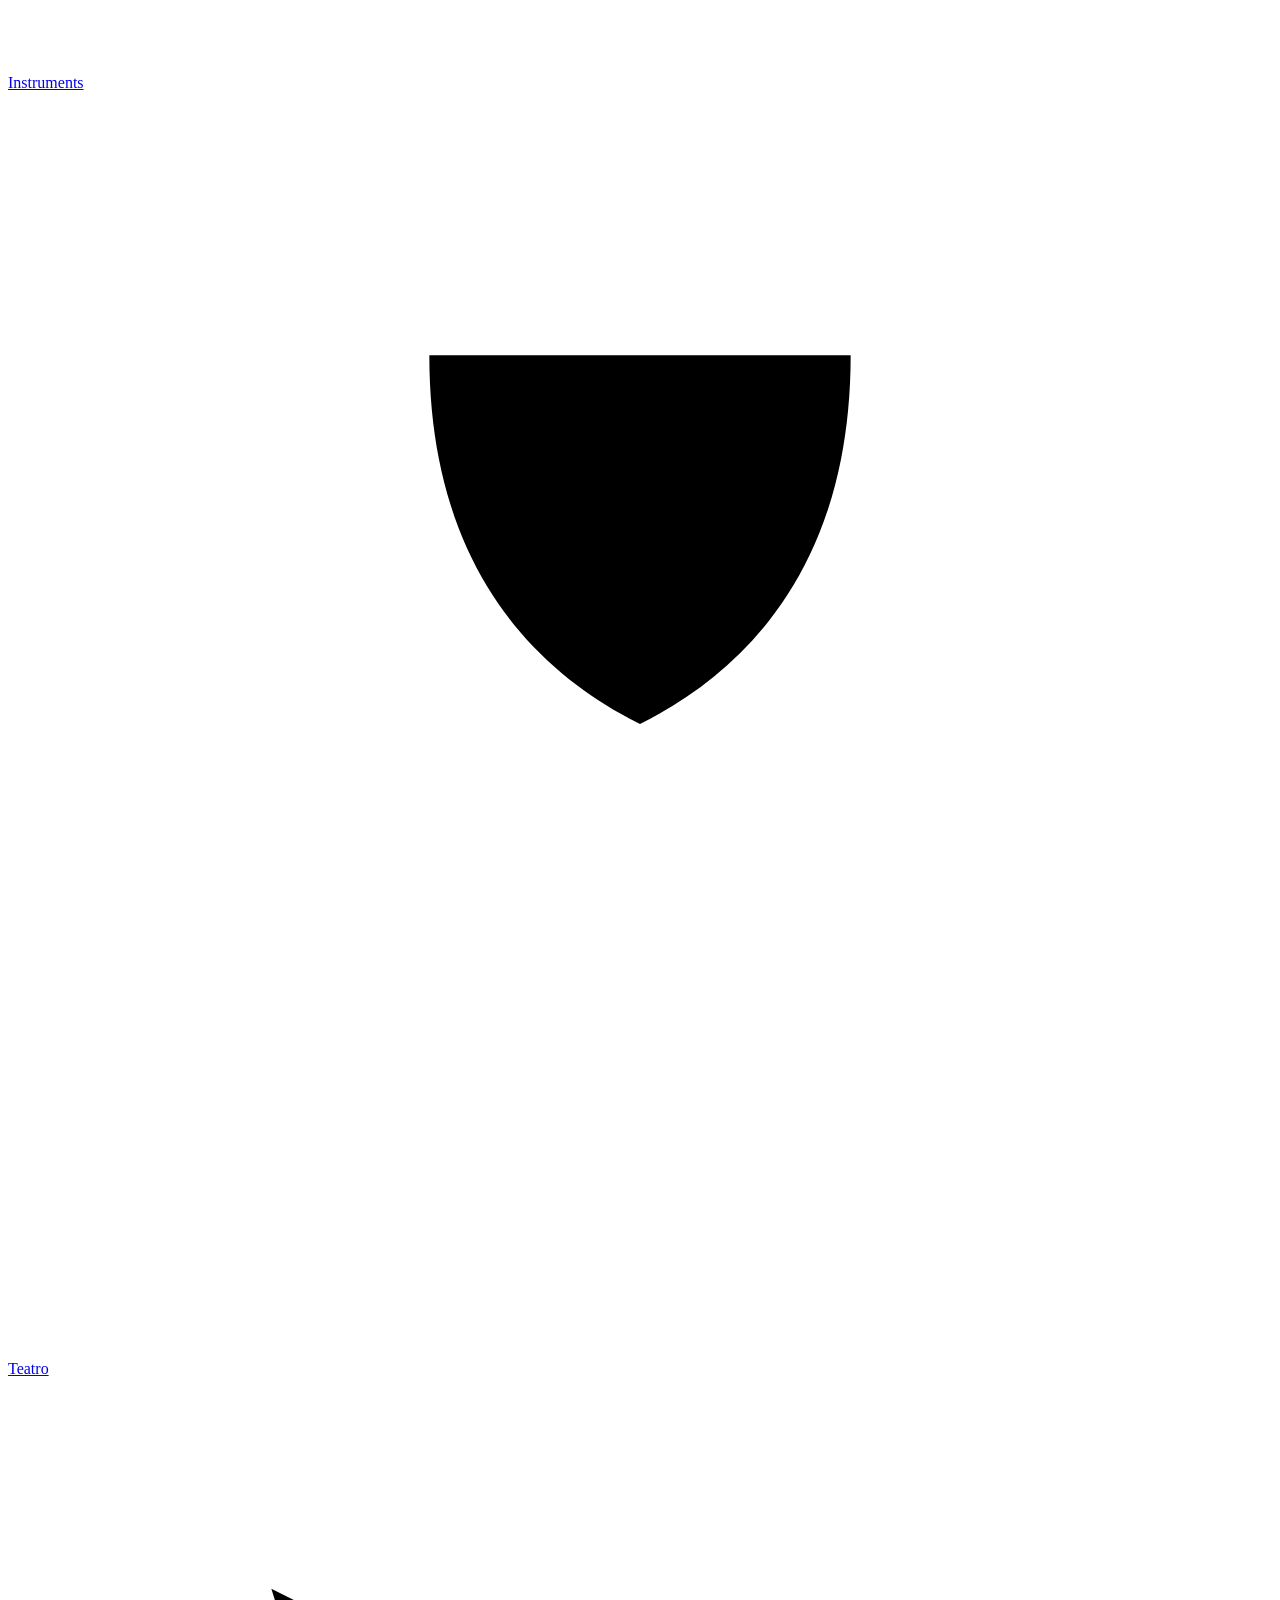
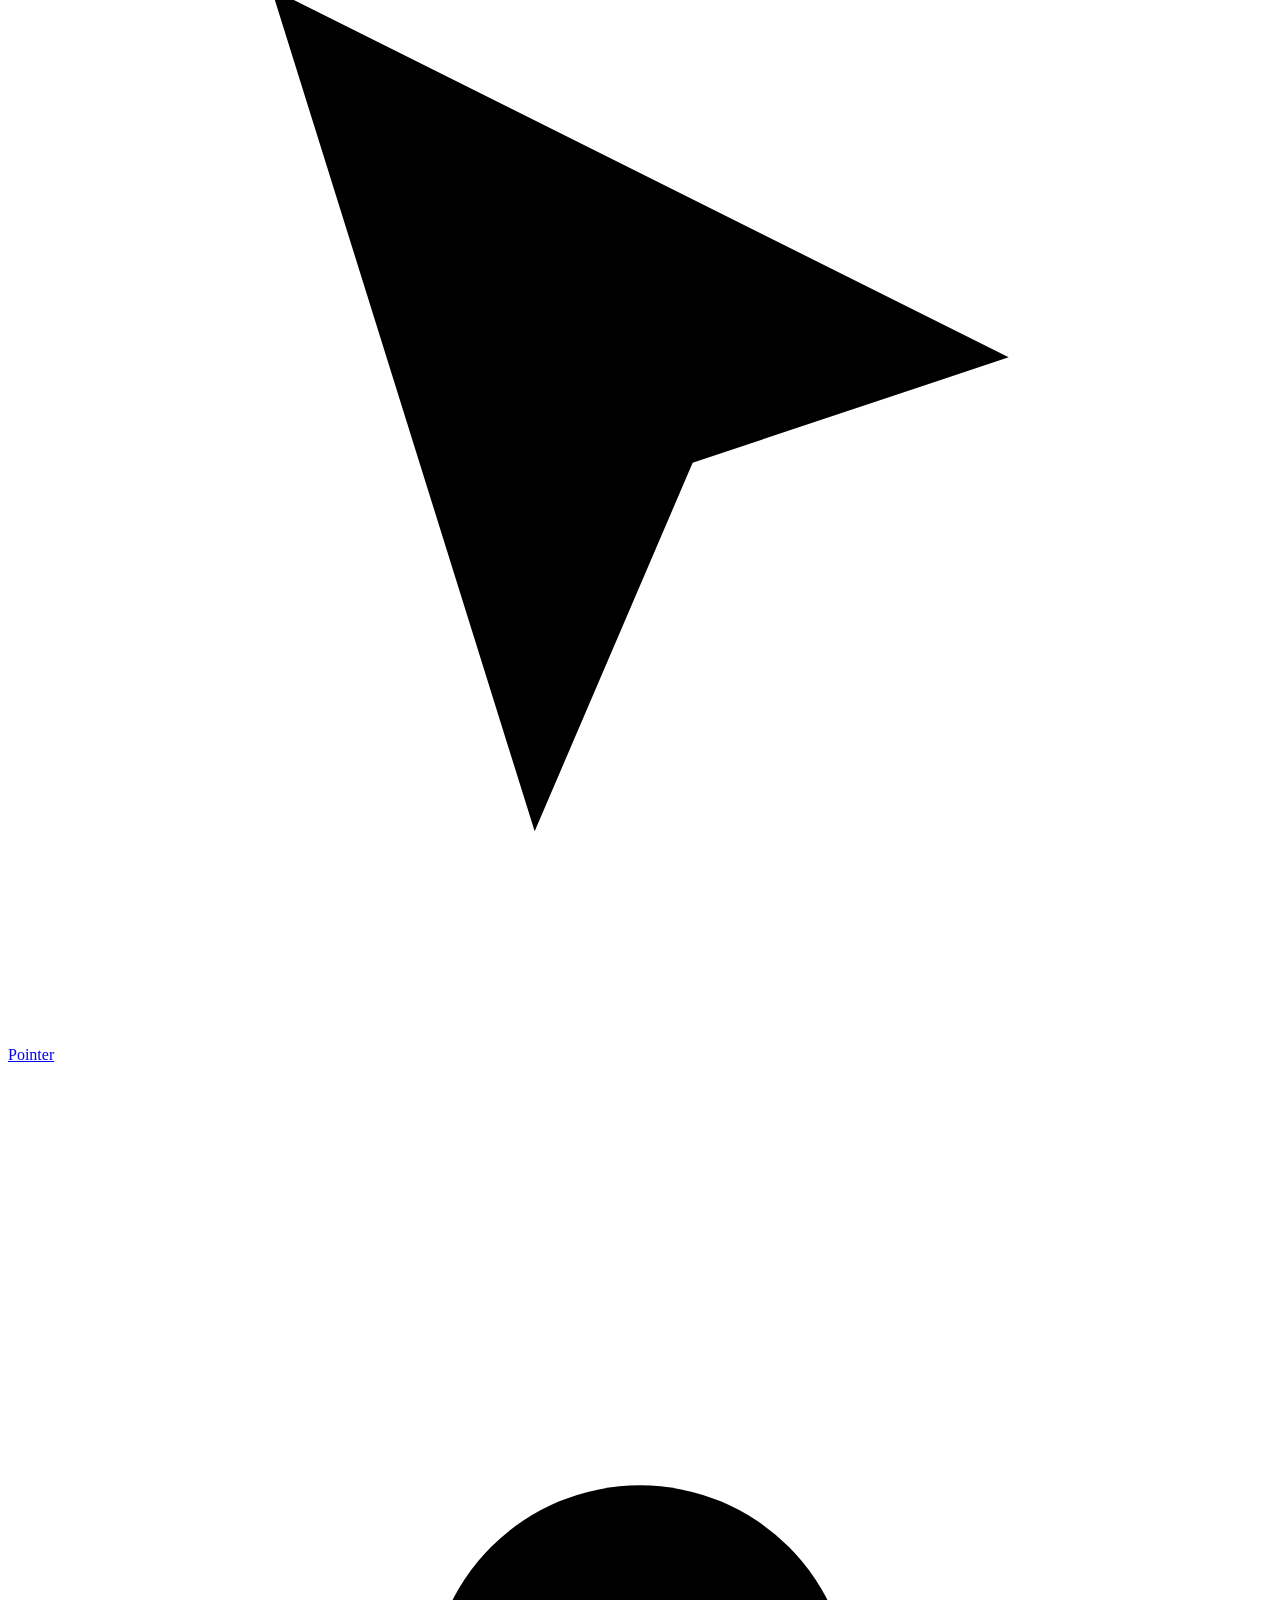
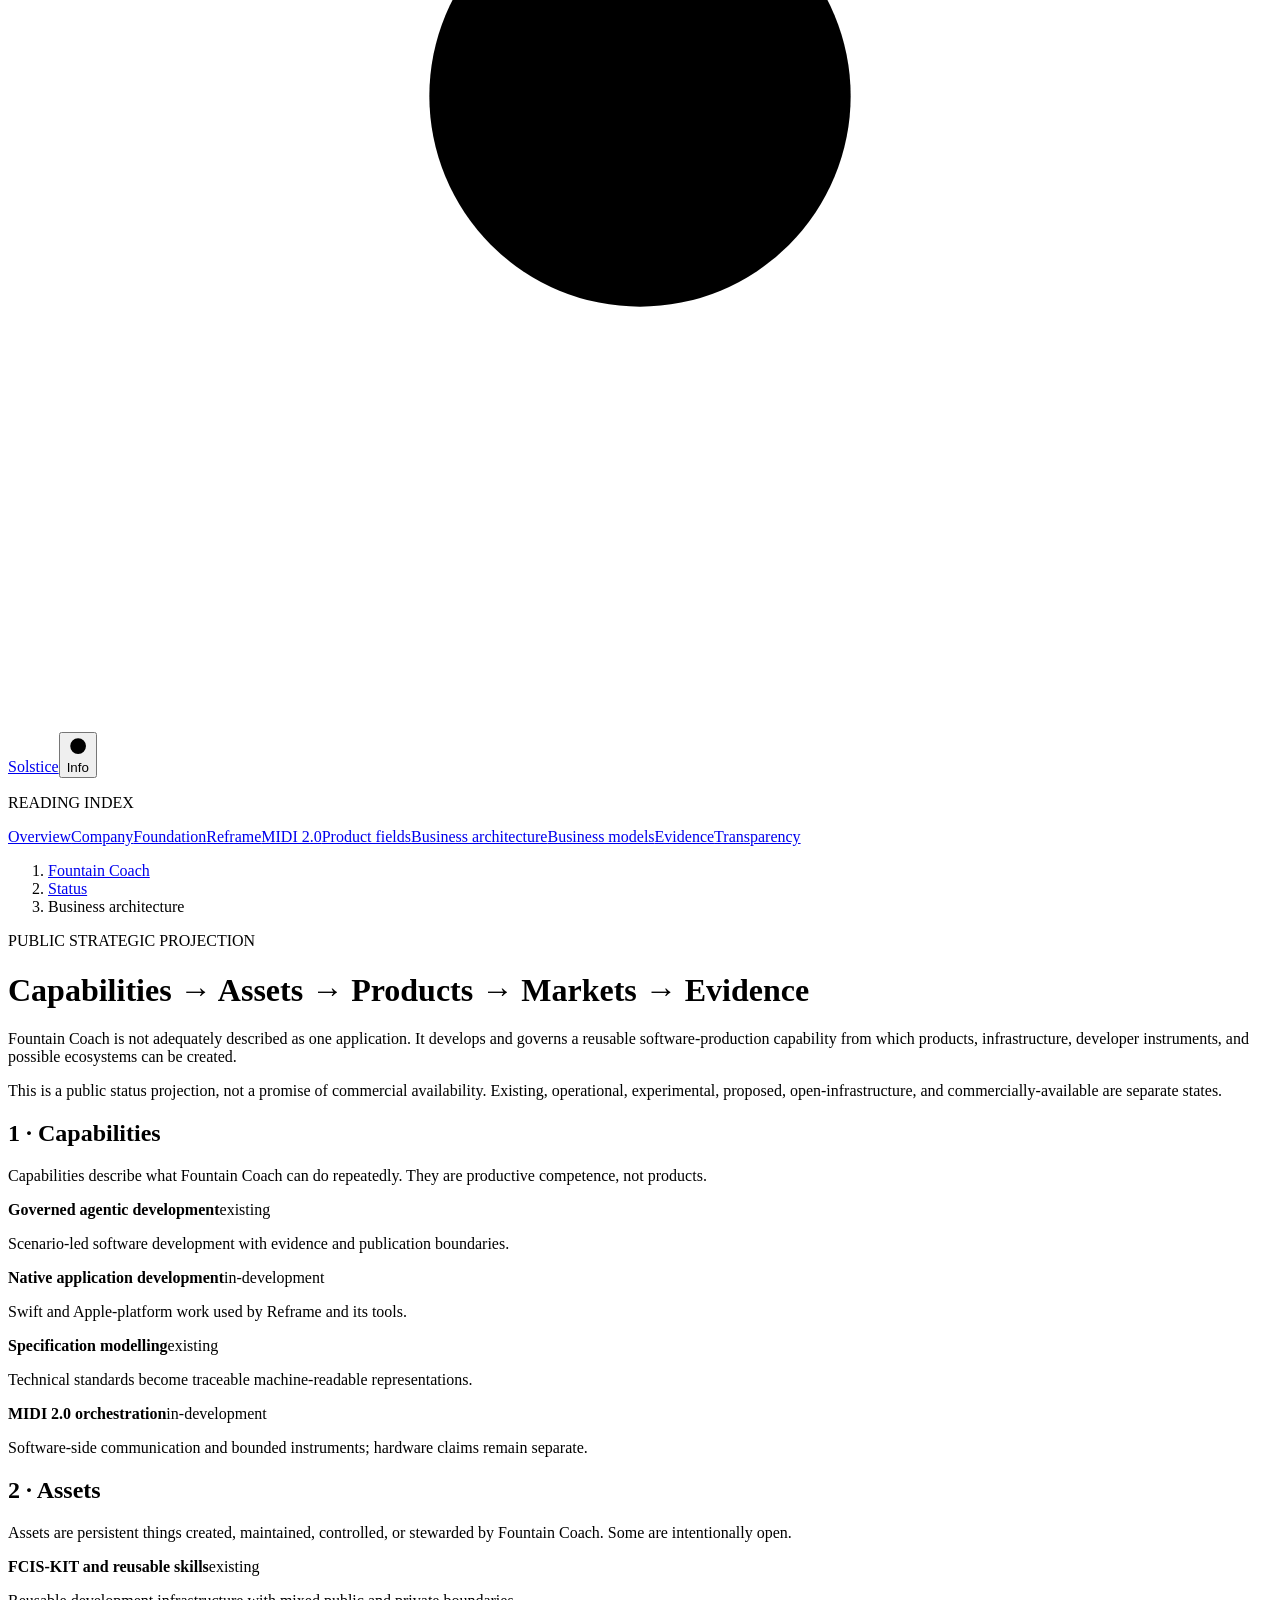
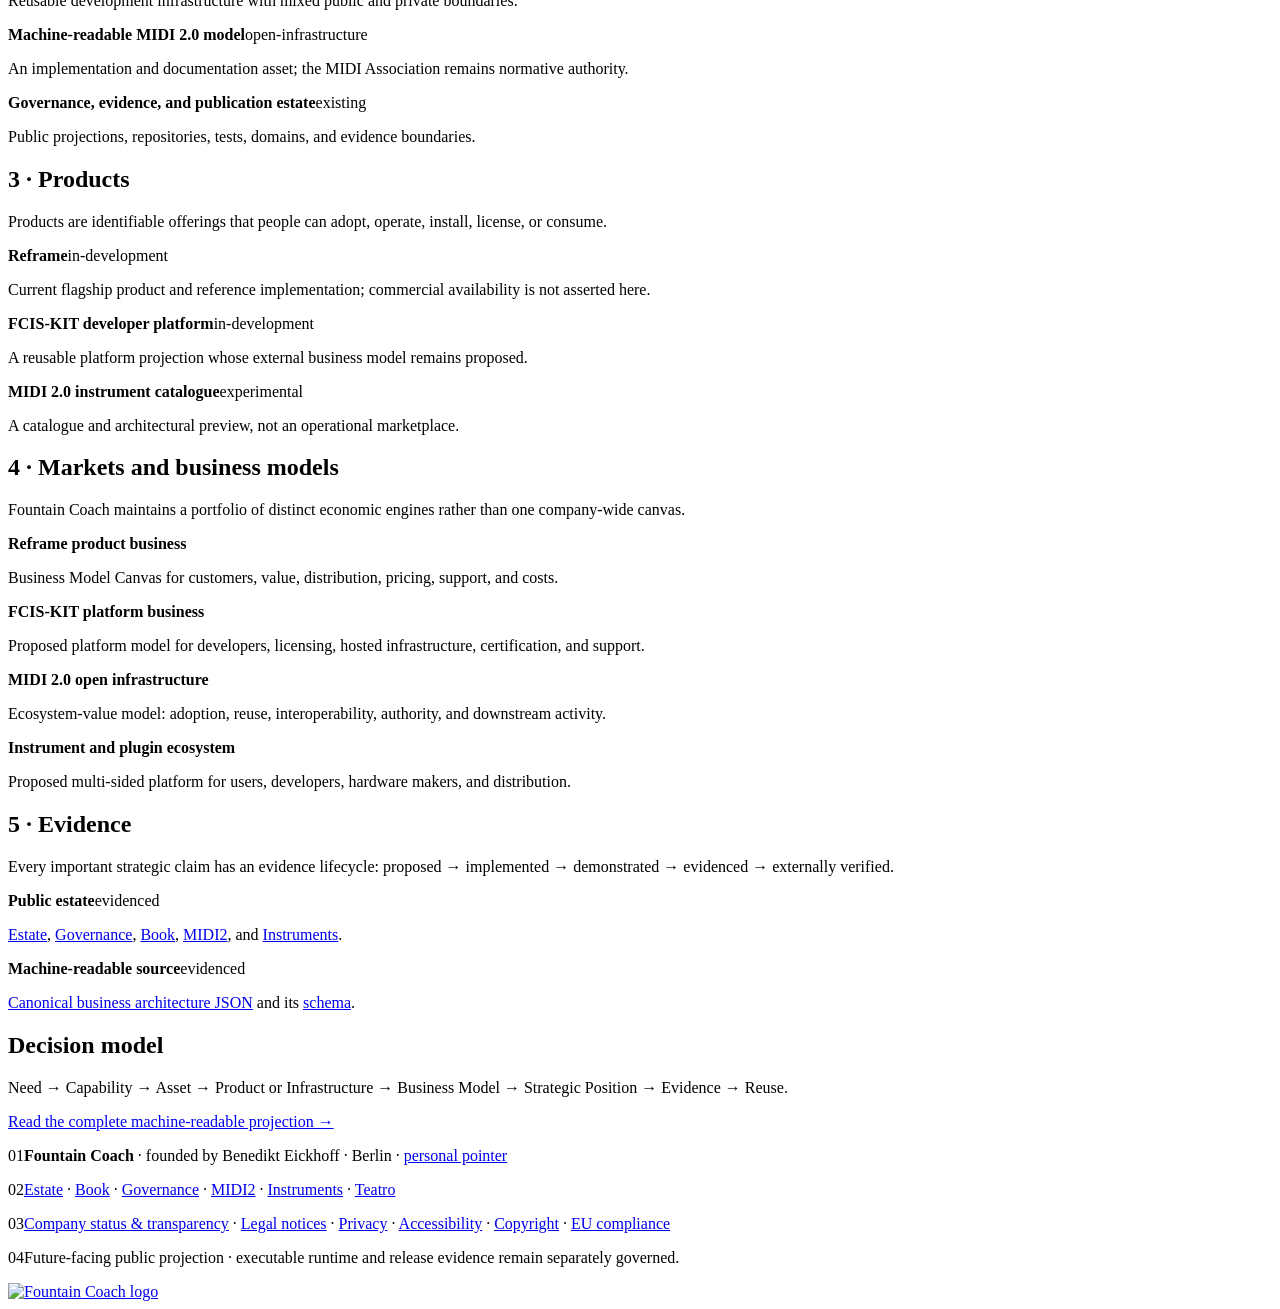
==== commit bb5f22ef: "feat(status): own pending footer-legal Company Status edition" ====
--- a/site/business-architecture/index.html
+++ b/site/business-architecture/index.html
@@ -1,4 +1,4 @@
 <!doctype html><html lang="en"><head><meta charset="utf-8"><meta name="viewport" content="width=device-width,initial-scale=1"><meta name="color-scheme" content="light dark"><meta name="publisher" content="Fountain Coach"><meta name="fountain:publication-role" content="company and legal context"><meta name="fountain:publication-state" content="published public projection"><meta property="og:image" content="https://status.fountain.coach/assets/status-screenplay-plate.svg"><meta property="og:image:alt" content="Fountain Coach logo"><meta property="og:image:width" content="1200"><meta property="og:image:height" content="630"><meta name="twitter:image" content="https://status.fountain.coach/assets/status-screenplay-plate.svg"><title>Business architecture · Fountain Coach</title><meta name="description" content="English strategic business architecture of Fountain Coach."><link rel="canonical" href="https://status.fountain.coach/business-architecture/"><link rel="stylesheet" href="/assets/status.css">  <link rel="stylesheet" href="/assets/estate-core.css">
   <script src="/assets/estate-core.js" defer></script>
-</head><body><a class="skip-link" href="#main">Skip to content</a><header class="site-header"><a class="brand" href="/"><img src="/assets/fountain-coach-logo-transparent.png" alt="Fountain Coach logo" class="brand-logo"><div><strong>Fountain Coach</strong><span>Company · development · status</span></div></a><nav class="estate-nav" aria-label="Fountain Coach publication estate"><a class="estate-icon" data-estate-id="estate" href="https://fountain.coach/" aria-label="Estate"><svg viewBox="0 0 24 24" class="estate-symbol" data-icon-variant="outline-regular-medium" aria-hidden="true"><path d="M4 10.5 12 4l8 6.5v8.5h-5v-5H9v5H4z"/></svg><span>Estate</span></a><a class="estate-icon" data-estate-id="book" href="https://book.fountain.coach/" aria-label="Book"><svg viewBox="0 0 24 24" class="estate-symbol" data-icon-variant="outline-regular-medium" aria-hidden="true"><path d="M5 4.5h11a3 3 0 0 1 3 3V20H8a3 3 0 0 1-3-3V4.5Zm0 0v12a3 3 0 0 0 3 3"/></svg><span>Book</span></a><a class="estate-icon" data-estate-id="governance" href="https://governance.fountain.coach/" aria-label="Governance"><svg viewBox="0 0 24 24" class="estate-symbol" data-icon-variant="outline-regular-medium" aria-hidden="true"><path d="M12 3 4.5 6v5c0 5 3 8 7.5 10 4.5-2 7.5-5 7.5-10V6L12 3Z"/></svg><span>Governance</span></a><a class="estate-icon" data-estate-id="midi2" href="https://midi2.fountain.coach/" aria-label="MIDI2"><svg viewBox="0 0 24 24" class="estate-symbol" data-icon-variant="outline-regular-medium" aria-hidden="true"><path d="M4 6h16M4 12h16M4 18h16M7 4v4m5 2v4m5 2v4"/></svg><span>MIDI2</span></a><a class="estate-icon" data-estate-id="instruments" href="https://instruments.fountain.coach/" aria-label="Instruments"><svg viewBox="0 0 24 24" class="estate-symbol" data-icon-variant="outline-regular-medium" aria-hidden="true"><path d="M8 4v10m0 0a3 3 0 1 0 2 2.8M8 7h8m0 0v8a3 3 0 1 0 2 2.8M16 7V4"/></svg><span>Instruments</span></a><a class="estate-icon" aria-current="page" data-estate-id="status" href="https://status.fountain.coach/" aria-label="Status"><svg viewBox="0 0 24 24" class="estate-symbol" data-icon-variant="outline-regular-medium" aria-hidden="true"><path d="M4 17h3v3H4zM10.5 12h3v8h-3zM17 5h3v15h-3z"/></svg><span>Status</span></a>
-        <a class="estate-icon" data-estate-id="teatro" href="https://teatro.fountain.coach/" aria-label="Teatro"><svg viewBox="0 0 24 24" class="estate-symbol" data-icon-variant="outline-regular-medium" aria-hidden="true"><path d="M4 5h16M6 5v14m12-14v14M4 19h16M8 5c0 4 2 6 4 7 2-1 4-3 4-7"/></svg><span>Teatro</span></a><a class="estate-icon" data-estate-id="pointer" href="https://benedikt-eickhoff.de/" aria-label="Pointer"><svg viewBox="0 0 24 24" class="estate-symbol" data-icon-variant="outline-regular-medium" aria-hidden="true"><path d="m5 4 14 7-6 2-3 7L5 4Z"/></svg><span>Pointer</span></a><a class="estate-icon" data-estate-id="solstice" href="https://works.benedikt-eickhoff.de/solstice/" aria-label="Solstice — writing source"><svg viewBox="0 0 24 24" class="estate-symbol" data-icon-variant="outline-regular-medium" aria-hidden="true"><path d="M4 12h16M12 4v16M6.5 6.5l11 11m0-11-11 11"/><circle cx="12" cy="12" r="4"/></svg><span>Solstice</span></a><button type="button" class="estate-icon estate-info" aria-label="Info" title="Info" onclick="document.getElementById('footer').scrollIntoView({behavior:'smooth', block:'start'});"><svg viewBox="0 0 24 24" class="estate-symbol" data-icon-variant="outline-regular-medium" aria-hidden="true"><path d="M12 3.5a8.5 8.5 0 1 0 0 17 8.5 8.5 0 0 0 0-17Zm0 5v.1m0 2.4v5"/></svg><span>Info</span></button></nav></header><div class="site-layout"><aside class="site-rail"><p class="rail-label">READING INDEX</p><nav id="site-nav" aria-label="Main navigation"><a href="/">Overview</a><a href="/company/">Company</a><a href="/foundation/">Foundation</a><a href="/reframe/">Reframe</a><a href="/midi2/">MIDI 2.0</a><a href="/product-fields/">Product fields</a><a class="active" aria-current="page" href="/business-architecture/">Business architecture</a><a href="/business-model/">Business models</a><a href="/evidence/">Evidence</a><a href="/transparency/">Transparency</a></nav></aside><main id="main" class="page architecture-page screenplay-page"><nav class="breadcrumbs" aria-label="Breadcrumb"><ol><li><a href="/">Fountain Coach</a></li><li><a href="/">Status</a></li><li aria-current="page">Business architecture</li></ol></nav><p class="eyebrow">PUBLIC STRATEGIC PROJECTION</p><h1>Capabilities → Assets → Products → Markets → Evidence</h1><p class="lede">Fountain Coach is not adequately described as one application. It develops and governs a reusable software-production capability from which products, infrastructure, developer instruments, and possible ecosystems can be created.</p><p class="architecture-note">This is a public status projection, not a promise of commercial availability. Existing, operational, experimental, proposed, open-infrastructure, and commercially-available are separate states.</p><section><h2>1 · Capabilities</h2><p class="section-intro">Capabilities describe what Fountain Coach can do repeatedly. They are productive competence, not products.</p><div class="architecture-grid"><div class="architecture-card"><strong>Governed agentic development</strong><span class="state-label">existing</span><p>Scenario-led software development with evidence and publication boundaries.</p></div><div class="architecture-card"><strong>Native application development</strong><span class="state-label">in-development</span><p>Swift and Apple-platform work used by Reframe and its tools.</p></div><div class="architecture-card"><strong>Specification modelling</strong><span class="state-label">existing</span><p>Technical standards become traceable machine-readable representations.</p></div><div class="architecture-card"><strong>MIDI 2.0 orchestration</strong><span class="state-label">in-development</span><p>Software-side communication and bounded instruments; hardware claims remain separate.</p></div></div></section><section><h2>2 · Assets</h2><p class="section-intro">Assets are persistent things created, maintained, controlled, or stewarded by Fountain Coach. Some are intentionally open.</p><div class="architecture-grid"><div class="architecture-card"><strong>FCIS-KIT and reusable skills</strong><span class="state-label">existing</span><p>Reusable development infrastructure with mixed public and private boundaries.</p></div><div class="architecture-card"><strong>Machine-readable MIDI 2.0 model</strong><span class="state-label">open-infrastructure</span><p>An implementation and documentation asset; the MIDI Association remains normative authority.</p></div><div class="architecture-card"><strong>Governance, evidence, and publication estate</strong><span class="state-label">existing</span><p>Public projections, repositories, tests, domains, and evidence boundaries.</p></div></div></section><section><h2>3 · Products</h2><p class="section-intro">Products are identifiable offerings that people can adopt, operate, install, license, or consume.</p><div class="architecture-grid"><div class="architecture-card"><strong>Reframe</strong><span class="state-label">in-development</span><p>Current flagship product and reference implementation; commercial availability is not asserted here.</p></div><div class="architecture-card"><strong>FCIS-KIT developer platform</strong><span class="state-label">in-development</span><p>A reusable platform projection whose external business model remains proposed.</p></div><div class="architecture-card"><strong>MIDI 2.0 instrument catalogue</strong><span class="state-label">experimental</span><p>A catalogue and architectural preview, not an operational marketplace.</p></div></div></section><section><h2>4 · Markets and business models</h2><p class="section-intro">Fountain Coach maintains a portfolio of distinct economic engines rather than one company-wide canvas.</p><div class="architecture-grid"><div class="architecture-card"><strong>Reframe product business</strong><p>Business Model Canvas for customers, value, distribution, pricing, support, and costs.</p></div><div class="architecture-card"><strong>FCIS-KIT platform business</strong><p>Proposed platform model for developers, licensing, hosted infrastructure, certification, and support.</p></div><div class="architecture-card"><strong>MIDI 2.0 open infrastructure</strong><p>Ecosystem-value model: adoption, reuse, interoperability, authority, and downstream activity.</p></div><div class="architecture-card"><strong>Instrument and plugin ecosystem</strong><p>Proposed multi-sided platform for users, developers, hardware makers, and distribution.</p></div></div></section><section><h2>5 · Evidence</h2><p class="section-intro">Every important strategic claim has an evidence lifecycle: proposed → implemented → demonstrated → evidenced → externally verified.</p><div class="architecture-grid"><div class="architecture-card"><strong>Public estate</strong><span class="state-label">evidenced</span><p><a href="https://fountain.coach/">Estate</a>, <a href="https://governance.fountain.coach/">Governance</a>, <a href="https://book.fountain.coach/">Book</a>, <a href="https://midi2.fountain.coach/">MIDI2</a>, and <a href="https://instruments.fountain.coach/">Instruments</a>.</p></div><div class="architecture-card"><strong>Machine-readable source</strong><span class="state-label">evidenced</span><p><a href="/business-architecture.json">Canonical business architecture JSON</a> and its <a href="/business-architecture.schema.json">schema</a>.</p></div></div></section><section><h2>Decision model</h2><p>Need → Capability → Asset → Product or Infrastructure → Business Model → Strategic Position → Evidence → Reuse.</p><p><a href="/business-architecture.json">Read the complete machine-readable projection →</a></p></section></main></div><footer id="footer" role="contentinfo" class="footer" data-footer-style="scientific-footnote"><div class="footer-footnotes"><p class="footer-footnote"><span class="footer-footnote-number">01</span><span><strong>Fountain Coach</strong> · founded by Benedikt Eickhoff · Berlin · <a href="https://benedikt-eickhoff.de/">personal pointer</a></span></p><p class="footer-footnote"><span class="footer-footnote-number">02</span><span><a href="https://fountain.coach/">Estate</a> · <a href="https://book.fountain.coach/">Book</a> · <a href="https://governance.fountain.coach/">Governance</a> · <a href="https://midi2.fountain.coach/">MIDI2</a> · <a href="https://instruments.fountain.coach/">Instruments</a> · <a href="https://status.fountain.coach/">Status</a> · <a href="https://teatro.fountain.coach/">Teatro</a></span></p><p class="footer-footnote"><span class="footer-footnote-number">03</span><span><a href="https://governance.fountain.coach/legal/">Legal notices</a> · <a href="https://governance.fountain.coach/privacy/">Privacy</a> · <a href="https://governance.fountain.coach/accessibility/">Accessibility</a> · <a href="https://governance.fountain.coach/copyright/">Copyright</a> · <a href="https://governance.fountain.coach/compliance/">EU compliance</a></span></p><p class="footer-footnote"><span class="footer-footnote-number">04</span><span>Future-facing public projection · executable runtime and release evidence remain separately governed.</span></p></div><a class="footer-mark" href="/" aria-label="Fountain Coach home"><img src="/assets/fountain-coach-logo-transparent.png" alt="Fountain Coach logo"></a></footer><script src="/assets/status.js?v=2026-08-22-screenplay" defer></script></body></html>
+</head><body><a class="skip-link" href="#main">Skip to content</a><header class="site-header"><a class="brand" href="/"><img src="/assets/fountain-coach-logo-transparent.png" alt="Fountain Coach logo" class="brand-logo"><div><strong>Fountain Coach</strong><span>Company · development · status</span></div></a><nav class="estate-nav" aria-label="Fountain Coach publication estate"><a class="estate-icon" data-estate-id="estate" href="https://fountain.coach/" aria-label="Estate"><svg viewBox="0 0 24 24" class="estate-symbol" data-icon-variant="outline-regular-medium" aria-hidden="true"><path d="M4 10.5 12 4l8 6.5v8.5h-5v-5H9v5H4z"/></svg><span>Estate</span></a><a class="estate-icon" data-estate-id="book" href="https://book.fountain.coach/" aria-label="Book"><svg viewBox="0 0 24 24" class="estate-symbol" data-icon-variant="outline-regular-medium" aria-hidden="true"><path d="M5 4.5h11a3 3 0 0 1 3 3V20H8a3 3 0 0 1-3-3V4.5Zm0 0v12a3 3 0 0 0 3 3"/></svg><span>Book</span></a><a class="estate-icon" data-estate-id="governance" href="https://governance.fountain.coach/" aria-label="Governance"><svg viewBox="0 0 24 24" class="estate-symbol" data-icon-variant="outline-regular-medium" aria-hidden="true"><path d="M12 3 4.5 6v5c0 5 3 8 7.5 10 4.5-2 7.5-5 7.5-10V6L12 3Z"/></svg><span>Governance</span></a><a class="estate-icon" data-estate-id="midi2" href="https://midi2.fountain.coach/" aria-label="MIDI2"><svg viewBox="0 0 24 24" class="estate-symbol" data-icon-variant="outline-regular-medium" aria-hidden="true"><path d="M4 6h16M4 12h16M4 18h16M7 4v4m5 2v4m5 2v4"/></svg><span>MIDI2</span></a><a class="estate-icon" data-estate-id="instruments" href="https://instruments.fountain.coach/" aria-label="Instruments"><svg viewBox="0 0 24 24" class="estate-symbol" data-icon-variant="outline-regular-medium" aria-hidden="true"><path d="M8 4v10m0 0a3 3 0 1 0 2 2.8M8 7h8m0 0v8a3 3 0 1 0 2 2.8M16 7V4"/></svg><span>Instruments</span></a>
+        <a class="estate-icon" data-estate-id="teatro" href="https://teatro.fountain.coach/" aria-label="Teatro"><svg viewBox="0 0 24 24" class="estate-symbol" data-icon-variant="outline-regular-medium" aria-hidden="true"><path d="M4 5h16M6 5v14m12-14v14M4 19h16M8 5c0 4 2 6 4 7 2-1 4-3 4-7"/></svg><span>Teatro</span></a><a class="estate-icon" data-estate-id="pointer" href="https://benedikt-eickhoff.de/" aria-label="Pointer"><svg viewBox="0 0 24 24" class="estate-symbol" data-icon-variant="outline-regular-medium" aria-hidden="true"><path d="m5 4 14 7-6 2-3 7L5 4Z"/></svg><span>Pointer</span></a><a class="estate-icon" data-estate-id="solstice" href="https://works.benedikt-eickhoff.de/solstice/" aria-label="Solstice — writing source"><svg viewBox="0 0 24 24" class="estate-symbol" data-icon-variant="outline-regular-medium" aria-hidden="true"><path d="M4 12h16M12 4v16M6.5 6.5l11 11m0-11-11 11"/><circle cx="12" cy="12" r="4"/></svg><span>Solstice</span></a><button type="button" class="estate-icon estate-info" aria-label="Info" title="Info" onclick="document.getElementById('footer').scrollIntoView({behavior:'smooth', block:'start'});"><svg viewBox="0 0 24 24" class="estate-symbol" data-icon-variant="outline-regular-medium" aria-hidden="true"><path d="M12 3.5a8.5 8.5 0 1 0 0 17 8.5 8.5 0 0 0 0-17Zm0 5v.1m0 2.4v5"/></svg><span>Info</span></button></nav></header><div class="site-layout"><aside class="site-rail"><p class="rail-label">READING INDEX</p><nav id="site-nav" aria-label="Main navigation"><a href="/">Overview</a><a href="/company/">Company</a><a href="/foundation/">Foundation</a><a href="/reframe/">Reframe</a><a href="/midi2/">MIDI 2.0</a><a href="/product-fields/">Product fields</a><a class="active" aria-current="page" href="/business-architecture/">Business architecture</a><a href="/business-model/">Business models</a><a href="/evidence/">Evidence</a><a href="/transparency/">Transparency</a></nav></aside><main id="main" class="page architecture-page screenplay-page"><nav class="breadcrumbs" aria-label="Breadcrumb"><ol><li><a href="/">Fountain Coach</a></li><li><a href="/">Status</a></li><li aria-current="page">Business architecture</li></ol></nav><p class="eyebrow">PUBLIC STRATEGIC PROJECTION</p><h1>Capabilities → Assets → Products → Markets → Evidence</h1><p class="lede">Fountain Coach is not adequately described as one application. It develops and governs a reusable software-production capability from which products, infrastructure, developer instruments, and possible ecosystems can be created.</p><p class="architecture-note">This is a public status projection, not a promise of commercial availability. Existing, operational, experimental, proposed, open-infrastructure, and commercially-available are separate states.</p><section><h2>1 · Capabilities</h2><p class="section-intro">Capabilities describe what Fountain Coach can do repeatedly. They are productive competence, not products.</p><div class="architecture-grid"><div class="architecture-card"><strong>Governed agentic development</strong><span class="state-label">existing</span><p>Scenario-led software development with evidence and publication boundaries.</p></div><div class="architecture-card"><strong>Native application development</strong><span class="state-label">in-development</span><p>Swift and Apple-platform work used by Reframe and its tools.</p></div><div class="architecture-card"><strong>Specification modelling</strong><span class="state-label">existing</span><p>Technical standards become traceable machine-readable representations.</p></div><div class="architecture-card"><strong>MIDI 2.0 orchestration</strong><span class="state-label">in-development</span><p>Software-side communication and bounded instruments; hardware claims remain separate.</p></div></div></section><section><h2>2 · Assets</h2><p class="section-intro">Assets are persistent things created, maintained, controlled, or stewarded by Fountain Coach. Some are intentionally open.</p><div class="architecture-grid"><div class="architecture-card"><strong>FCIS-KIT and reusable skills</strong><span class="state-label">existing</span><p>Reusable development infrastructure with mixed public and private boundaries.</p></div><div class="architecture-card"><strong>Machine-readable MIDI 2.0 model</strong><span class="state-label">open-infrastructure</span><p>An implementation and documentation asset; the MIDI Association remains normative authority.</p></div><div class="architecture-card"><strong>Governance, evidence, and publication estate</strong><span class="state-label">existing</span><p>Public projections, repositories, tests, domains, and evidence boundaries.</p></div></div></section><section><h2>3 · Products</h2><p class="section-intro">Products are identifiable offerings that people can adopt, operate, install, license, or consume.</p><div class="architecture-grid"><div class="architecture-card"><strong>Reframe</strong><span class="state-label">in-development</span><p>Current flagship product and reference implementation; commercial availability is not asserted here.</p></div><div class="architecture-card"><strong>FCIS-KIT developer platform</strong><span class="state-label">in-development</span><p>A reusable platform projection whose external business model remains proposed.</p></div><div class="architecture-card"><strong>MIDI 2.0 instrument catalogue</strong><span class="state-label">experimental</span><p>A catalogue and architectural preview, not an operational marketplace.</p></div></div></section><section><h2>4 · Markets and business models</h2><p class="section-intro">Fountain Coach maintains a portfolio of distinct economic engines rather than one company-wide canvas.</p><div class="architecture-grid"><div class="architecture-card"><strong>Reframe product business</strong><p>Business Model Canvas for customers, value, distribution, pricing, support, and costs.</p></div><div class="architecture-card"><strong>FCIS-KIT platform business</strong><p>Proposed platform model for developers, licensing, hosted infrastructure, certification, and support.</p></div><div class="architecture-card"><strong>MIDI 2.0 open infrastructure</strong><p>Ecosystem-value model: adoption, reuse, interoperability, authority, and downstream activity.</p></div><div class="architecture-card"><strong>Instrument and plugin ecosystem</strong><p>Proposed multi-sided platform for users, developers, hardware makers, and distribution.</p></div></div></section><section><h2>5 · Evidence</h2><p class="section-intro">Every important strategic claim has an evidence lifecycle: proposed → implemented → demonstrated → evidenced → externally verified.</p><div class="architecture-grid"><div class="architecture-card"><strong>Public estate</strong><span class="state-label">evidenced</span><p><a href="https://fountain.coach/">Estate</a>, <a href="https://governance.fountain.coach/">Governance</a>, <a href="https://book.fountain.coach/">Book</a>, <a href="https://midi2.fountain.coach/">MIDI2</a>, and <a href="https://instruments.fountain.coach/">Instruments</a>.</p></div><div class="architecture-card"><strong>Machine-readable source</strong><span class="state-label">evidenced</span><p><a href="/business-architecture.json">Canonical business architecture JSON</a> and its <a href="/business-architecture.schema.json">schema</a>.</p></div></div></section><section><h2>Decision model</h2><p>Need → Capability → Asset → Product or Infrastructure → Business Model → Strategic Position → Evidence → Reuse.</p><p><a href="/business-architecture.json">Read the complete machine-readable projection →</a></p></section></main></div><footer id="footer" role="contentinfo" class="footer" data-footer-style="scientific-footnote"><div class="footer-footnotes"><p class="footer-footnote"><span class="footer-footnote-number">01</span><span><strong>Fountain Coach</strong> · founded by Benedikt Eickhoff · Berlin · <a href="https://benedikt-eickhoff.de/">personal pointer</a></span></p><p class="footer-footnote"><span class="footer-footnote-number">02</span><span><a href="https://fountain.coach/">Estate</a> · <a href="https://book.fountain.coach/">Book</a> · <a href="https://governance.fountain.coach/">Governance</a> · <a href="https://midi2.fountain.coach/">MIDI2</a> · <a href="https://instruments.fountain.coach/">Instruments</a> · <a href="https://teatro.fountain.coach/">Teatro</a></span></p><p class="footer-footnote"><span class="footer-footnote-number">03</span><span><a href="https://status.fountain.coach/" data-legal-role="company-status" aria-current="page" aria-label="Company status and transparency">Company status &amp; transparency</a> · <a href="https://governance.fountain.coach/legal/">Legal notices</a> · <a href="https://governance.fountain.coach/privacy/">Privacy</a> · <a href="https://governance.fountain.coach/accessibility/">Accessibility</a> · <a href="https://governance.fountain.coach/copyright/">Copyright</a> · <a href="https://governance.fountain.coach/compliance/">EU compliance</a></span></p><p class="footer-footnote"><span class="footer-footnote-number">04</span><span>Future-facing public projection · executable runtime and release evidence remain separately governed.</span></p></div><a class="footer-mark" href="/" aria-label="Fountain Coach home"><img src="/assets/fountain-coach-logo-transparent.png" alt="Fountain Coach logo"></a></footer><script src="/assets/status.js?v=2026-08-22-screenplay" defer></script></body></html>
